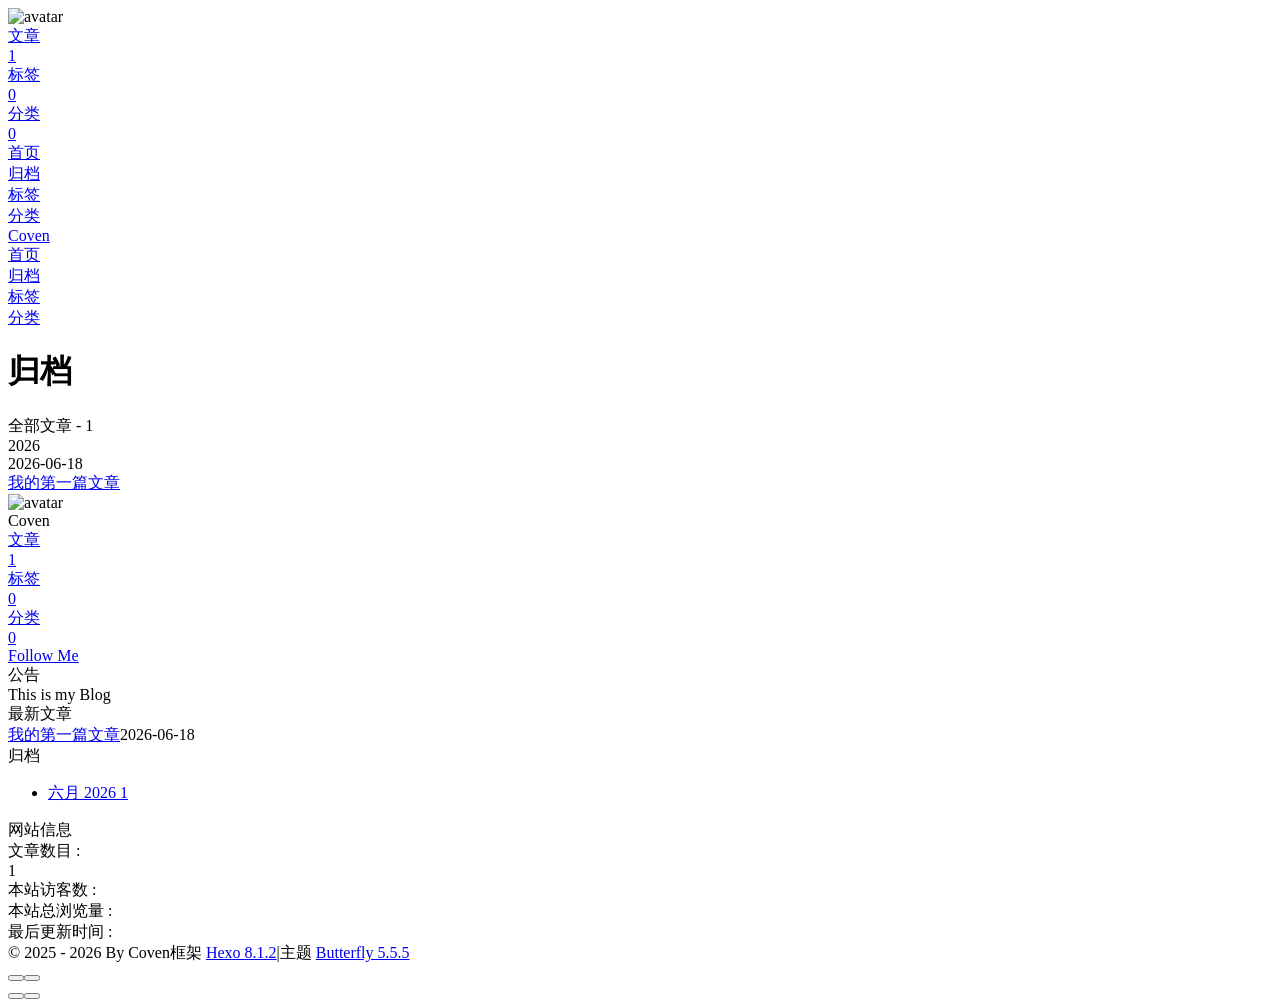
==== archives/index.html @ d7f5a90f "Site updated: 2026-06-18 17:28:51" ====
<!DOCTYPE html><html lang="zh-CN" data-theme="light"><head><meta charset="UTF-8"><meta http-equiv="X-UA-Compatible" content="IE=edge"><meta name="viewport" content="width=device-width, initial-scale=1.0,viewport-fit=cover"><title>归档 | Coven</title><meta name="author" content="Coven"><meta name="copyright" content="Coven"><meta name="format-detection" content="telephone=no"><meta name="theme-color" content="#ffffff"><meta property="og:type" content="website">
<meta property="og:title" content="归档">
<meta property="og:url" content="https://covenandme.github.io/coven.github.io/archives/index.html">
<meta property="og:site_name" content="Coven">
<meta property="og:locale" content="zh_CN">
<meta property="og:image" content="https://covenandme.github.io/coven.github.io/img/avatar.jpg">
<meta property="article:author" content="Coven">
<meta name="twitter:card" content="summary">
<meta name="twitter:image" content="https://covenandme.github.io/coven.github.io/img/avatar.jpg"><script type="application/ld+json"></script><link rel="shortcut icon" href="/coven.github.io/img/favicon.png"><link rel="canonical" href="https://covenandme.github.io/coven.github.io/archives/index.html"><link rel="preconnect" href="//cdn.jsdelivr.net"/><link rel="preconnect" href="//busuanzi.ibruce.info"/><link rel="stylesheet" href="/coven.github.io/css/index.css?v=5.5.5"><link rel="stylesheet" href="https://cdn.jsdelivr.net/npm/@fortawesome/fontawesome-free@7.2.0/css/all.min.css"><script>
    (() => {
      
    const saveToLocal = {
      set: (key, value, ttl) => {
        if (!ttl) return
        const expiry = Date.now() + ttl * 86400000
        localStorage.setItem(key, JSON.stringify({ value, expiry }))
      },
      get: key => {
        const itemStr = localStorage.getItem(key)
        if (!itemStr) return undefined
        const { value, expiry } = JSON.parse(itemStr)
        if (Date.now() > expiry) {
          localStorage.removeItem(key)
          return undefined
        }
        return value
      }
    }

    window.btf = {
      saveToLocal,
      getScript: (url, attr = {}) => new Promise((resolve, reject) => {
        const script = document.createElement('script')
        script.src = url
        script.async = true
        Object.entries(attr).forEach(([key, val]) => script.setAttribute(key, val))
        script.onload = script.onreadystatechange = () => {
          if (!script.readyState || /loaded|complete/.test(script.readyState)) resolve()
        }
        script.onerror = reject
        document.head.appendChild(script)
      }),
      getCSS: (url, id) => new Promise((resolve, reject) => {
        const link = document.createElement('link')
        link.rel = 'stylesheet'
        link.href = url
        if (id) link.id = id
        link.onload = link.onreadystatechange = () => {
          if (!link.readyState || /loaded|complete/.test(link.readyState)) resolve()
        }
        link.onerror = reject
        document.head.appendChild(link)
      }),
      addGlobalFn: (key, fn, name = false, parent = window) => {
        if (!false && key.startsWith('pjax')) return
        const globalFn = parent.globalFn || {}
        globalFn[key] = globalFn[key] || {}
        globalFn[key][name || Object.keys(globalFn[key]).length] = fn
        parent.globalFn = globalFn
      }
    }
  
      
      const activateDarkMode = () => {
        document.documentElement.setAttribute('data-theme', 'dark')
        if (document.querySelector('meta[name="theme-color"]') !== null) {
          document.querySelector('meta[name="theme-color"]').setAttribute('content', '#0d0d0d')
        }
      }
      const activateLightMode = () => {
        document.documentElement.setAttribute('data-theme', 'light')
        if (document.querySelector('meta[name="theme-color"]') !== null) {
          document.querySelector('meta[name="theme-color"]').setAttribute('content', '#ffffff')
        }
      }

      btf.activateDarkMode = activateDarkMode
      btf.activateLightMode = activateLightMode

      const theme = saveToLocal.get('theme')
    
          theme === 'dark' ? activateDarkMode() : theme === 'light' ? activateLightMode() : null
        
      
      const asideStatus = saveToLocal.get('aside-status')
      if (asideStatus !== undefined) {
        document.documentElement.classList.toggle('hide-aside', asideStatus === 'hide')
      }
    
      
    const detectApple = () => {
      if (/iPad|iPhone|iPod|Macintosh/.test(navigator.userAgent)) {
        document.documentElement.classList.add('apple')
      }
    }
    detectApple()
  
    })()
  </script><script>const GLOBAL_CONFIG = {
  root: '/coven.github.io/',
  algolia: undefined,
  localSearch: undefined,
  translate: undefined,
  highlight: {"plugin":"highlight.js","highlightCopy":true,"highlightLang":true,"highlightHeightLimit":false,"highlightFullpage":false,"highlightMacStyle":false},
  copy: {
    success: '复制成功',
    error: '复制失败',
    noSupport: '浏览器不支持'
  },
  relativeDate: {
    homepage: false,
    post: false
  },
  runtime: '',
  dateSuffix: {
    just: '刚刚',
    min: '分钟前',
    hour: '小时前',
    day: '天前',
    month: '个月前'
  },
  copyright: undefined,
  lightbox: 'null',
  Snackbar: undefined,
  infinitegrid: {
    js: 'https://cdn.jsdelivr.net/npm/@egjs/infinitegrid@4.13.0/dist/infinitegrid.min.js',
    buttonText: '加载更多'
  },
  isPhotoFigcaption: false,
  islazyloadPlugin: false,
  isAnchor: false,
  percent: {
    toc: true,
    rightside: false,
  },
  autoDarkmode: false
}</script><script id="config-diff">var GLOBAL_CONFIG_SITE = {
  title: '归档',
  isHighlightShrink: false,
  isToc: false,
  pageType: 'archive'
}</script><meta name="generator" content="Hexo 8.1.2"></head><body><div id="sidebar"><div id="menu-mask"></div><div id="sidebar-menus"><div class="avatar-img text-center"><img src="/coven.github.io/img/avatar.jpg" onerror="this.onerror=null;this.src='/coven.github.io/img/friend_404.gif'" alt="avatar"/></div><div class="site-data text-center"><a href="/coven.github.io/archives/"><div class="headline">文章</div><div class="length-num">1</div></a><a href="/coven.github.io/tags/"><div class="headline">标签</div><div class="length-num">0</div></a><a href="/coven.github.io/categories/"><div class="headline">分类</div><div class="length-num">0</div></a></div><div class="menus_items"><div class="menus_item"><a class="site-page" href="/coven.github.io/"><i class="fa-fw fas fa-home"></i><span> 首页</span></a></div><div class="menus_item"><a class="site-page" href="/coven.github.io/archives/"><i class="fa-fw fas fa-archive"></i><span> 归档</span></a></div><div class="menus_item"><a class="site-page" href="/coven.github.io/tags/"><i class="fa-fw fas fa-tags"></i><span> 标签</span></a></div><div class="menus_item"><a class="site-page" href="/coven.github.io/categories/"><i class="fa-fw fas fa-folder-open"></i><span> 分类</span></a></div></div></div></div><div class="page" id="body-wrap"><header class="not-home-page" id="page-header"><nav id="nav"><span id="blog-info"><a class="nav-site-title" href="/coven.github.io/"><span class="site-name">Coven</span></a></span><div id="menus"><div class="menus_items"><div class="menus_item"><a class="site-page" href="/coven.github.io/"><i class="fa-fw fas fa-home"></i><span> 首页</span></a></div><div class="menus_item"><a class="site-page" href="/coven.github.io/archives/"><i class="fa-fw fas fa-archive"></i><span> 归档</span></a></div><div class="menus_item"><a class="site-page" href="/coven.github.io/tags/"><i class="fa-fw fas fa-tags"></i><span> 标签</span></a></div><div class="menus_item"><a class="site-page" href="/coven.github.io/categories/"><i class="fa-fw fas fa-folder-open"></i><span> 分类</span></a></div></div><div id="toggle-menu"><span class="site-page"><i class="fas fa-bars fa-fw"></i></span></div></div></nav><div id="page-site-info"><h1 id="site-title">归档</h1></div></header><main class="layout" id="content-inner"><div id="archive"><div class="article-sort-title">全部文章 - 1</div><div class="article-sort"><div class="article-sort-item year">2026</div><div class="article-sort-item no-article-cover"><div class="article-sort-item-info"><div class="article-sort-item-time"><i class="far fa-calendar-alt"></i><time class="post-meta-date-created" datetime="2026-06-18T07:52:45.000Z" title="发表于 2026-06-18 15:52:45">2026-06-18</time></div><a class="article-sort-item-title" href="/coven.github.io/2026/06/18/%E6%88%91%E7%9A%84%E7%AC%AC%E4%B8%80%E7%AF%87%E6%96%87%E7%AB%A0/" title="我的第一篇文章">我的第一篇文章</a></div></div></div></div><div class="aside-content" id="aside-content"><div class="card-widget card-info text-center"><div class="avatar-img"><img src="/coven.github.io/img/avatar.jpg" onerror="this.onerror=null;this.src='/coven.github.io/img/friend_404.gif'" alt="avatar"/></div><div class="author-info-name">Coven</div><div class="author-info-description"></div><div class="site-data"><a href="/coven.github.io/archives/"><div class="headline">文章</div><div class="length-num">1</div></a><a href="/coven.github.io/tags/"><div class="headline">标签</div><div class="length-num">0</div></a><a href="/coven.github.io/categories/"><div class="headline">分类</div><div class="length-num">0</div></a></div><a id="card-info-btn" target="_blank" rel="noopener" href="https://github.com/xxxxxx"><i class="fab fa-github"></i><span>Follow Me</span></a></div><div class="card-widget card-announcement"><div class="item-headline"><i class="fas fa-bullhorn fa-shake"></i><span>公告</span></div><div class="announcement_content">This is my Blog</div></div><div class="sticky_layout"><div class="card-widget card-recent-post"><div class="item-headline"><i class="fas fa-history"></i><span>最新文章</span></div><div class="aside-list"><div class="aside-list-item no-cover"><div class="content"><a class="title" href="/coven.github.io/2026/06/18/%E6%88%91%E7%9A%84%E7%AC%AC%E4%B8%80%E7%AF%87%E6%96%87%E7%AB%A0/" title="我的第一篇文章">我的第一篇文章</a><time datetime="2026-06-18T07:52:45.000Z" title="发表于 2026-06-18 15:52:45">2026-06-18</time></div></div></div></div><div class="card-widget card-archives">
    <div class="item-headline">
      <i class="fas fa-archive"></i>
      <span>归档</span>
      
    </div>
  
    <ul class="card-archive-list">
      
        <li class="card-archive-list-item">
          <a class="card-archive-list-link" href="/coven.github.io/archives/2026/06/">
            <span class="card-archive-list-date">
              六月 2026
            </span>
            <span class="card-archive-list-count">1</span>
          </a>
        </li>
      
    </ul>
  </div><div class="card-widget card-webinfo"><div class="item-headline"><i class="fas fa-chart-line"></i><span>网站信息</span></div><div class="webinfo"><div class="webinfo-item"><div class="item-name">文章数目 :</div><div class="item-count">1</div></div><div class="webinfo-item"><div class="item-name">本站访客数 :</div><div class="item-count" id="busuanzi_value_site_uv"><i class="fa-solid fa-spinner fa-spin"></i></div></div><div class="webinfo-item"><div class="item-name">本站总浏览量 :</div><div class="item-count" id="busuanzi_value_site_pv"><i class="fa-solid fa-spinner fa-spin"></i></div></div><div class="webinfo-item"><div class="item-name">最后更新时间 :</div><div class="item-count" id="last-push-date" data-lastPushDate="2026-06-18T09:28:51.284Z"><i class="fa-solid fa-spinner fa-spin"></i></div></div></div></div></div></div></main><footer id="footer"><div class="footer-other"><div class="footer-copyright"><span class="copyright">&copy;&nbsp;2025 - 2026 By Coven</span><span class="framework-info"><span>框架 </span><a target="_blank" rel="noopener" href="https://hexo.io">Hexo 8.1.2</a><span class="footer-separator">|</span><span>主题 </span><a target="_blank" rel="noopener" href="https://github.com/jerryc127/hexo-theme-butterfly">Butterfly 5.5.5</a></span></div></div></footer></div><div id="rightside"><div id="rightside-config-hide"><button id="darkmode" type="button" title="日间和夜间模式切换"><i class="fas fa-adjust"></i></button><button id="hide-aside-btn" type="button" title="单栏和双栏切换"><i class="fas fa-arrows-alt-h"></i></button></div><div id="rightside-config-show"><button id="rightside-config" type="button" title="设置"><i class="fas fa-cog fa-spin"></i></button><button id="go-up" type="button" title="回到顶部"><span class="scroll-percent"></span><i class="fas fa-arrow-up"></i></button></div></div><div><script src="/coven.github.io/js/utils.js?v=5.5.5"></script><script src="/coven.github.io/js/main.js?v=5.5.5"></script><div class="js-pjax"></div><script async data-pjax src="//busuanzi.ibruce.info/busuanzi/2.3/busuanzi.pure.mini.js"></script></div></body></html>
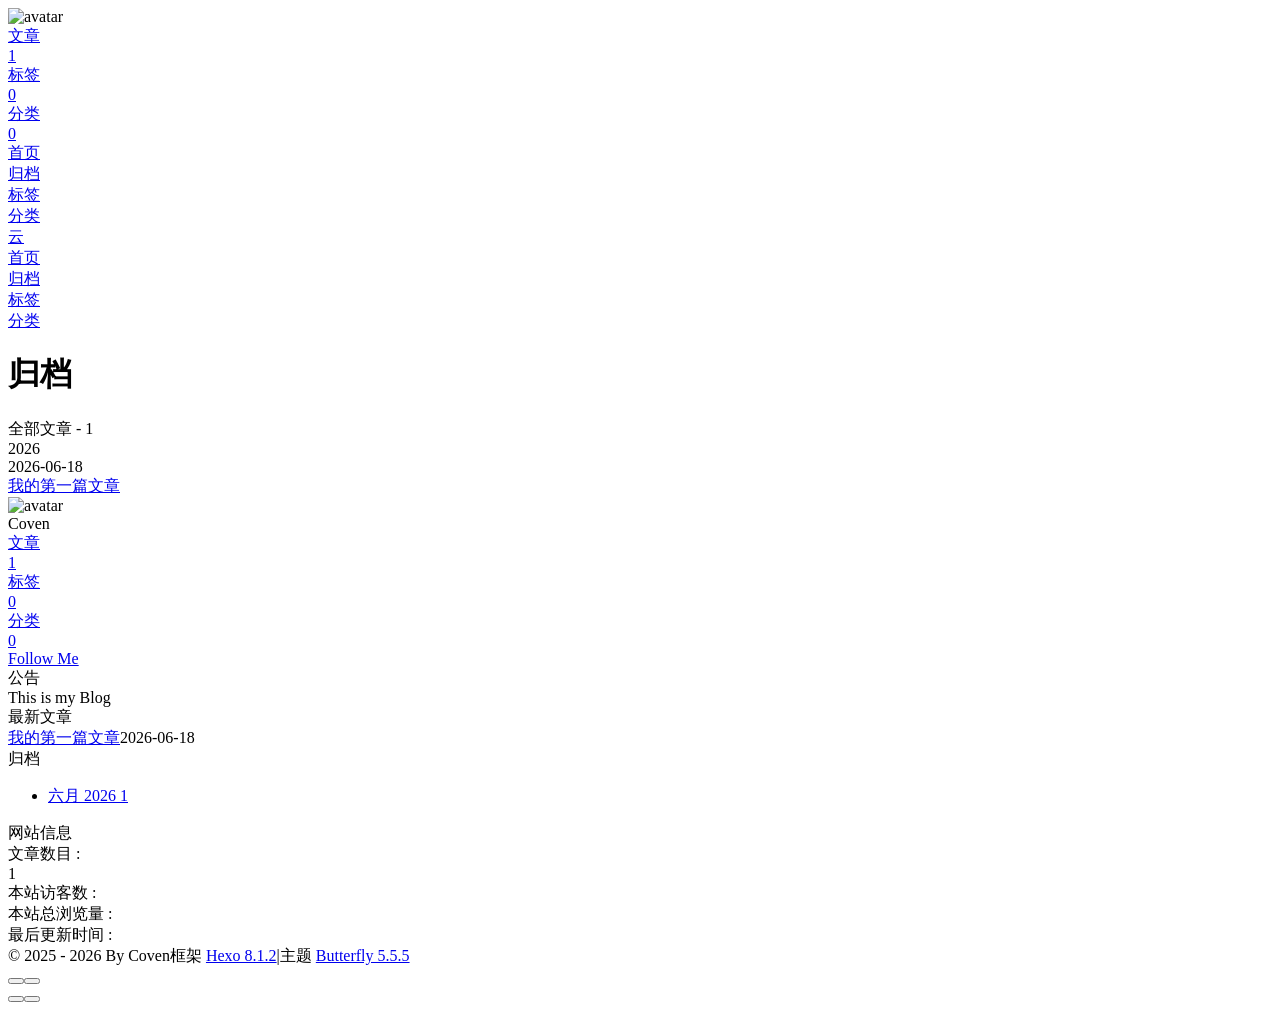
==== commit c8e6a2c5: "Site updated: 2026-06-18 20:04:27" ====
--- a/archives/index.html
+++ b/archives/index.html
@@ -1,12 +1,12 @@
-<!DOCTYPE html><html lang="zh-CN" data-theme="light"><head><meta charset="UTF-8"><meta http-equiv="X-UA-Compatible" content="IE=edge"><meta name="viewport" content="width=device-width, initial-scale=1.0,viewport-fit=cover"><title>归档 | Coven</title><meta name="author" content="Coven"><meta name="copyright" content="Coven"><meta name="format-detection" content="telephone=no"><meta name="theme-color" content="#ffffff"><meta property="og:type" content="website">
+<!DOCTYPE html><html lang="zh-CN" data-theme="dark"><head><meta charset="UTF-8"><meta http-equiv="X-UA-Compatible" content="IE=edge"><meta name="viewport" content="width=device-width, initial-scale=1.0,viewport-fit=cover"><title>归档 | 云</title><meta name="author" content="Coven"><meta name="copyright" content="Coven"><meta name="format-detection" content="telephone=no"><meta name="theme-color" content="#0d0d0d"><meta property="og:type" content="website">
 <meta property="og:title" content="归档">
 <meta property="og:url" content="https://covenandme.github.io/coven.github.io/archives/index.html">
-<meta property="og:site_name" content="Coven">
+<meta property="og:site_name" content="云">
 <meta property="og:locale" content="zh_CN">
-<meta property="og:image" content="https://covenandme.github.io/coven.github.io/img/avatar.jpg">
+<meta property="og:image" content="https://covenandme.github.io/coven.github.io/images/avatar/my_avatar.jpg">
 <meta property="article:author" content="Coven">
 <meta name="twitter:card" content="summary">
-<meta name="twitter:image" content="https://covenandme.github.io/coven.github.io/img/avatar.jpg"><script type="application/ld+json"></script><link rel="shortcut icon" href="/coven.github.io/img/favicon.png"><link rel="canonical" href="https://covenandme.github.io/coven.github.io/archives/index.html"><link rel="preconnect" href="//cdn.jsdelivr.net"/><link rel="preconnect" href="//busuanzi.ibruce.info"/><link rel="stylesheet" href="/coven.github.io/css/index.css?v=5.5.5"><link rel="stylesheet" href="https://cdn.jsdelivr.net/npm/@fortawesome/fontawesome-free@7.2.0/css/all.min.css"><script>
+<meta name="twitter:image" content="https://covenandme.github.io/coven.github.io/images/avatar/my_avatar.jpg"><script type="application/ld+json"></script><link rel="shortcut icon" href="/coven.github.io/favicon/my_favicon.ico"><link rel="canonical" href="https://covenandme.github.io/coven.github.io/archives/index.html"><link rel="preconnect" href="//cdn.jsdelivr.net"/><link rel="preconnect" href="//busuanzi.ibruce.info"/><link rel="stylesheet" href="/coven.github.io/css/index.css?v=5.5.5"><link rel="stylesheet" href="https://cdn.jsdelivr.net/npm/@fortawesome/fontawesome-free@7.2.0/css/all.min.css"><script>
     (() => {
       
     const saveToLocal = {
@@ -70,7 +70,7 @@
       const activateLightMode = () => {
         document.documentElement.setAttribute('data-theme', 'light')
         if (document.querySelector('meta[name="theme-color"]') !== null) {
-          document.querySelector('meta[name="theme-color"]').setAttribute('content', '#ffffff')
+          document.querySelector('meta[name="theme-color"]').setAttribute('content', '#1a1a1a')
         }
       }
 
@@ -139,7 +139,7 @@
   isHighlightShrink: false,
   isToc: false,
   pageType: 'archive'
-}</script><meta name="generator" content="Hexo 8.1.2"></head><body><div id="sidebar"><div id="menu-mask"></div><div id="sidebar-menus"><div class="avatar-img text-center"><img src="/coven.github.io/img/avatar.jpg" onerror="this.onerror=null;this.src='/coven.github.io/img/friend_404.gif'" alt="avatar"/></div><div class="site-data text-center"><a href="/coven.github.io/archives/"><div class="headline">文章</div><div class="length-num">1</div></a><a href="/coven.github.io/tags/"><div class="headline">标签</div><div class="length-num">0</div></a><a href="/coven.github.io/categories/"><div class="headline">分类</div><div class="length-num">0</div></a></div><div class="menus_items"><div class="menus_item"><a class="site-page" href="/coven.github.io/"><i class="fa-fw fas fa-home"></i><span> 首页</span></a></div><div class="menus_item"><a class="site-page" href="/coven.github.io/archives/"><i class="fa-fw fas fa-archive"></i><span> 归档</span></a></div><div class="menus_item"><a class="site-page" href="/coven.github.io/tags/"><i class="fa-fw fas fa-tags"></i><span> 标签</span></a></div><div class="menus_item"><a class="site-page" href="/coven.github.io/categories/"><i class="fa-fw fas fa-folder-open"></i><span> 分类</span></a></div></div></div></div><div class="page" id="body-wrap"><header class="not-home-page" id="page-header"><nav id="nav"><span id="blog-info"><a class="nav-site-title" href="/coven.github.io/"><span class="site-name">Coven</span></a></span><div id="menus"><div class="menus_items"><div class="menus_item"><a class="site-page" href="/coven.github.io/"><i class="fa-fw fas fa-home"></i><span> 首页</span></a></div><div class="menus_item"><a class="site-page" href="/coven.github.io/archives/"><i class="fa-fw fas fa-archive"></i><span> 归档</span></a></div><div class="menus_item"><a class="site-page" href="/coven.github.io/tags/"><i class="fa-fw fas fa-tags"></i><span> 标签</span></a></div><div class="menus_item"><a class="site-page" href="/coven.github.io/categories/"><i class="fa-fw fas fa-folder-open"></i><span> 分类</span></a></div></div><div id="toggle-menu"><span class="site-page"><i class="fas fa-bars fa-fw"></i></span></div></div></nav><div id="page-site-info"><h1 id="site-title">归档</h1></div></header><main class="layout" id="content-inner"><div id="archive"><div class="article-sort-title">全部文章 - 1</div><div class="article-sort"><div class="article-sort-item year">2026</div><div class="article-sort-item no-article-cover"><div class="article-sort-item-info"><div class="article-sort-item-time"><i class="far fa-calendar-alt"></i><time class="post-meta-date-created" datetime="2026-06-18T07:52:45.000Z" title="发表于 2026-06-18 15:52:45">2026-06-18</time></div><a class="article-sort-item-title" href="/coven.github.io/2026/06/18/%E6%88%91%E7%9A%84%E7%AC%AC%E4%B8%80%E7%AF%87%E6%96%87%E7%AB%A0/" title="我的第一篇文章">我的第一篇文章</a></div></div></div></div><div class="aside-content" id="aside-content"><div class="card-widget card-info text-center"><div class="avatar-img"><img src="/coven.github.io/img/avatar.jpg" onerror="this.onerror=null;this.src='/coven.github.io/img/friend_404.gif'" alt="avatar"/></div><div class="author-info-name">Coven</div><div class="author-info-description"></div><div class="site-data"><a href="/coven.github.io/archives/"><div class="headline">文章</div><div class="length-num">1</div></a><a href="/coven.github.io/tags/"><div class="headline">标签</div><div class="length-num">0</div></a><a href="/coven.github.io/categories/"><div class="headline">分类</div><div class="length-num">0</div></a></div><a id="card-info-btn" target="_blank" rel="noopener" href="https://github.com/xxxxxx"><i class="fab fa-github"></i><span>Follow Me</span></a></div><div class="card-widget card-announcement"><div class="item-headline"><i class="fas fa-bullhorn fa-shake"></i><span>公告</span></div><div class="announcement_content">This is my Blog</div></div><div class="sticky_layout"><div class="card-widget card-recent-post"><div class="item-headline"><i class="fas fa-history"></i><span>最新文章</span></div><div class="aside-list"><div class="aside-list-item no-cover"><div class="content"><a class="title" href="/coven.github.io/2026/06/18/%E6%88%91%E7%9A%84%E7%AC%AC%E4%B8%80%E7%AF%87%E6%96%87%E7%AB%A0/" title="我的第一篇文章">我的第一篇文章</a><time datetime="2026-06-18T07:52:45.000Z" title="发表于 2026-06-18 15:52:45">2026-06-18</time></div></div></div></div><div class="card-widget card-archives">
+}</script><style>#footer{background:var(--bg)!important}#footer-wrap{color:var(--font-color)}</style><meta name="generator" content="Hexo 8.1.2"></head><body><div class="bg-animation" id="web_bg" style="background-color: #e69dbe;"></div><div id="sidebar"><div id="menu-mask"></div><div id="sidebar-menus"><div class="avatar-img text-center"><img src="/coven.github.io/images/avatar/my_avatar.jpg" onerror="this.onerror=null;this.src='/coven.github.io/img/friend_404.gif'" alt="avatar"/></div><div class="site-data text-center"><a href="/coven.github.io/archives/"><div class="headline">文章</div><div class="length-num">1</div></a><a href="/coven.github.io/tags/"><div class="headline">标签</div><div class="length-num">0</div></a><a href="/coven.github.io/categories/"><div class="headline">分类</div><div class="length-num">0</div></a></div><div class="menus_items"><div class="menus_item"><a class="site-page" href="/coven.github.io/"><i class="fa-fw fas fa-home"></i><span> 首页</span></a></div><div class="menus_item"><a class="site-page" href="/coven.github.io/archives/"><i class="fa-fw fas fa-archive"></i><span> 归档</span></a></div><div class="menus_item"><a class="site-page" href="/coven.github.io/tags/"><i class="fa-fw fas fa-tags"></i><span> 标签</span></a></div><div class="menus_item"><a class="site-page" href="/coven.github.io/categories/"><i class="fa-fw fas fa-folder-open"></i><span> 分类</span></a></div></div></div></div><div class="page" id="body-wrap"><header class="not-home-page" id="page-header" style="background-image: url(/coven.github.io/images/avatar/my_banner.jpg);"><nav id="nav"><span id="blog-info"><a class="nav-site-title" href="/coven.github.io/"><span class="site-name">云</span></a></span><div id="menus"><div class="menus_items"><div class="menus_item"><a class="site-page" href="/coven.github.io/"><i class="fa-fw fas fa-home"></i><span> 首页</span></a></div><div class="menus_item"><a class="site-page" href="/coven.github.io/archives/"><i class="fa-fw fas fa-archive"></i><span> 归档</span></a></div><div class="menus_item"><a class="site-page" href="/coven.github.io/tags/"><i class="fa-fw fas fa-tags"></i><span> 标签</span></a></div><div class="menus_item"><a class="site-page" href="/coven.github.io/categories/"><i class="fa-fw fas fa-folder-open"></i><span> 分类</span></a></div></div><div id="toggle-menu"><span class="site-page"><i class="fas fa-bars fa-fw"></i></span></div></div></nav><div id="page-site-info"><h1 id="site-title">归档</h1></div></header><main class="layout" id="content-inner"><div id="archive"><div class="article-sort-title">全部文章 - 1</div><div class="article-sort"><div class="article-sort-item year">2026</div><div class="article-sort-item no-article-cover"><div class="article-sort-item-info"><div class="article-sort-item-time"><i class="far fa-calendar-alt"></i><time class="post-meta-date-created" datetime="2026-06-18T07:52:45.000Z" title="发表于 2026-06-18 15:52:45">2026-06-18</time></div><a class="article-sort-item-title" href="/coven.github.io/2026/06/18/%E6%88%91%E7%9A%84%E7%AC%AC%E4%B8%80%E7%AF%87%E6%96%87%E7%AB%A0/" title="我的第一篇文章">我的第一篇文章</a></div></div></div></div><div class="aside-content" id="aside-content"><div class="card-widget card-info text-center"><div class="avatar-img"><img src="/coven.github.io/images/avatar/my_avatar.jpg" onerror="this.onerror=null;this.src='/coven.github.io/img/friend_404.gif'" alt="avatar"/></div><div class="author-info-name">Coven</div><div class="author-info-description"></div><div class="site-data"><a href="/coven.github.io/archives/"><div class="headline">文章</div><div class="length-num">1</div></a><a href="/coven.github.io/tags/"><div class="headline">标签</div><div class="length-num">0</div></a><a href="/coven.github.io/categories/"><div class="headline">分类</div><div class="length-num">0</div></a></div><a id="card-info-btn" target="_blank" rel="noopener" href="https://github.com/xxxxxx"><i class="fab fa-github"></i><span>Follow Me</span></a></div><div class="card-widget card-announcement"><div class="item-headline"><i class="fas fa-bullhorn fa-shake"></i><span>公告</span></div><div class="announcement_content">This is my Blog</div></div><div class="sticky_layout"><div class="card-widget card-recent-post"><div class="item-headline"><i class="fas fa-history"></i><span>最新文章</span></div><div class="aside-list"><div class="aside-list-item no-cover"><div class="content"><a class="title" href="/coven.github.io/2026/06/18/%E6%88%91%E7%9A%84%E7%AC%AC%E4%B8%80%E7%AF%87%E6%96%87%E7%AB%A0/" title="我的第一篇文章">我的第一篇文章</a><time datetime="2026-06-18T07:52:45.000Z" title="发表于 2026-06-18 15:52:45">2026-06-18</time></div></div></div></div><div class="card-widget card-archives">
     <div class="item-headline">
       <i class="fas fa-archive"></i>
       <span>归档</span>
@@ -158,4 +158,4 @@
         </li>
       
     </ul>
-  </div><div class="card-widget card-webinfo"><div class="item-headline"><i class="fas fa-chart-line"></i><span>网站信息</span></div><div class="webinfo"><div class="webinfo-item"><div class="item-name">文章数目 :</div><div class="item-count">1</div></div><div class="webinfo-item"><div class="item-name">本站访客数 :</div><div class="item-count" id="busuanzi_value_site_uv"><i class="fa-solid fa-spinner fa-spin"></i></div></div><div class="webinfo-item"><div class="item-name">本站总浏览量 :</div><div class="item-count" id="busuanzi_value_site_pv"><i class="fa-solid fa-spinner fa-spin"></i></div></div><div class="webinfo-item"><div class="item-name">最后更新时间 :</div><div class="item-count" id="last-push-date" data-lastPushDate="2026-06-18T09:28:51.284Z"><i class="fa-solid fa-spinner fa-spin"></i></div></div></div></div></div></div></main><footer id="footer"><div class="footer-other"><div class="footer-copyright"><span class="copyright">&copy;&nbsp;2025 - 2026 By Coven</span><span class="framework-info"><span>框架 </span><a target="_blank" rel="noopener" href="https://hexo.io">Hexo 8.1.2</a><span class="footer-separator">|</span><span>主题 </span><a target="_blank" rel="noopener" href="https://github.com/jerryc127/hexo-theme-butterfly">Butterfly 5.5.5</a></span></div></div></footer></div><div id="rightside"><div id="rightside-config-hide"><button id="darkmode" type="button" title="日间和夜间模式切换"><i class="fas fa-adjust"></i></button><button id="hide-aside-btn" type="button" title="单栏和双栏切换"><i class="fas fa-arrows-alt-h"></i></button></div><div id="rightside-config-show"><button id="rightside-config" type="button" title="设置"><i class="fas fa-cog fa-spin"></i></button><button id="go-up" type="button" title="回到顶部"><span class="scroll-percent"></span><i class="fas fa-arrow-up"></i></button></div></div><div><script src="/coven.github.io/js/utils.js?v=5.5.5"></script><script src="/coven.github.io/js/main.js?v=5.5.5"></script><div class="js-pjax"></div><script async data-pjax src="//busuanzi.ibruce.info/busuanzi/2.3/busuanzi.pure.mini.js"></script></div></body></html>+  </div><div class="card-widget card-webinfo"><div class="item-headline"><i class="fas fa-chart-line"></i><span>网站信息</span></div><div class="webinfo"><div class="webinfo-item"><div class="item-name">文章数目 :</div><div class="item-count">1</div></div><div class="webinfo-item"><div class="item-name">本站访客数 :</div><div class="item-count" id="busuanzi_value_site_uv"><i class="fa-solid fa-spinner fa-spin"></i></div></div><div class="webinfo-item"><div class="item-name">本站总浏览量 :</div><div class="item-count" id="busuanzi_value_site_pv"><i class="fa-solid fa-spinner fa-spin"></i></div></div><div class="webinfo-item"><div class="item-name">最后更新时间 :</div><div class="item-count" id="last-push-date" data-lastPushDate="2026-06-18T12:02:20.119Z"><i class="fa-solid fa-spinner fa-spin"></i></div></div></div></div></div></div></main><footer id="footer"><div class="footer-other"><div class="footer-copyright"><span class="copyright">&copy;&nbsp;2025 - 2026 By Coven</span><span class="framework-info"><span>框架 </span><a target="_blank" rel="noopener" href="https://hexo.io">Hexo 8.1.2</a><span class="footer-separator">|</span><span>主题 </span><a target="_blank" rel="noopener" href="https://github.com/jerryc127/hexo-theme-butterfly">Butterfly 5.5.5</a></span></div></div></footer></div><div id="rightside"><div id="rightside-config-hide"><button id="darkmode" type="button" title="日间和夜间模式切换"><i class="fas fa-adjust"></i></button><button id="hide-aside-btn" type="button" title="单栏和双栏切换"><i class="fas fa-arrows-alt-h"></i></button></div><div id="rightside-config-show"><button id="rightside-config" type="button" title="设置"><i class="fas fa-cog fa-spin"></i></button><button id="go-up" type="button" title="回到顶部"><span class="scroll-percent"></span><i class="fas fa-arrow-up"></i></button></div></div><div><script src="/coven.github.io/js/utils.js?v=5.5.5"></script><script src="/coven.github.io/js/main.js?v=5.5.5"></script><div class="js-pjax"></div><script async data-pjax src="//busuanzi.ibruce.info/busuanzi/2.3/busuanzi.pure.mini.js"></script></div></body></html>
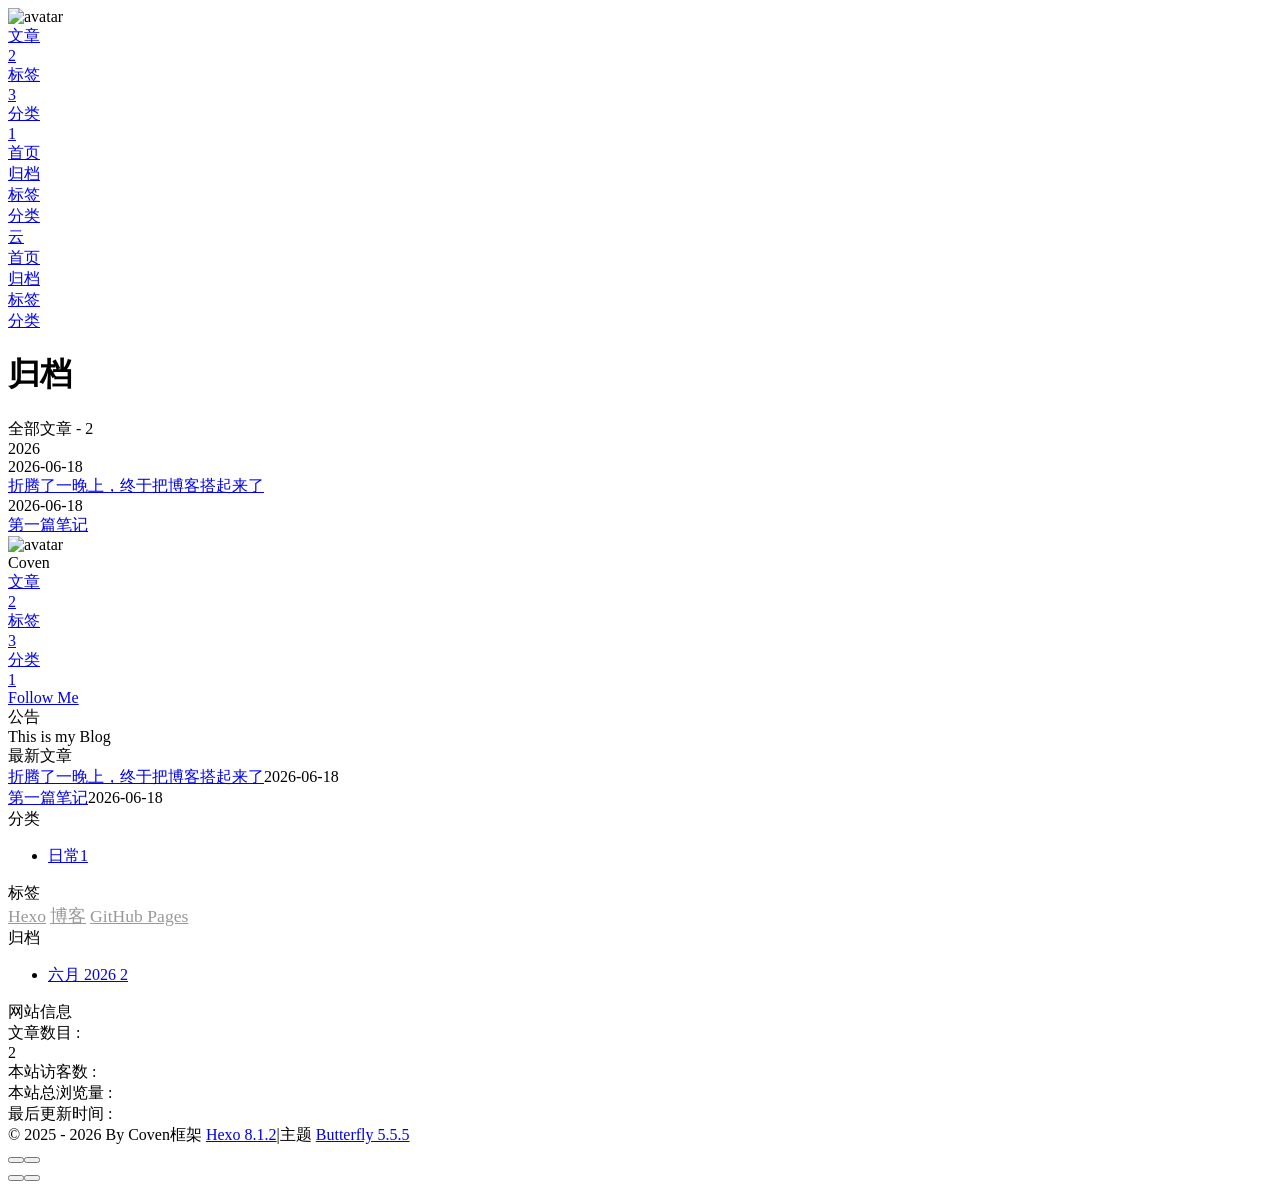
==== commit 6b9211b4: "Site updated: 2026-06-18 20:48:28" ====
--- a/archives/index.html
+++ b/archives/index.html
@@ -139,7 +139,14 @@
   isHighlightShrink: false,
   isToc: false,
   pageType: 'archive'
-}</script><style>#footer{background:var(--bg)!important}#footer-wrap{color:var(--font-color)}</style><meta name="generator" content="Hexo 8.1.2"></head><body><div class="bg-animation" id="web_bg" style="background-color: #e69dbe;"></div><div id="sidebar"><div id="menu-mask"></div><div id="sidebar-menus"><div class="avatar-img text-center"><img src="/coven.github.io/images/avatar/my_avatar.jpg" onerror="this.onerror=null;this.src='/coven.github.io/img/friend_404.gif'" alt="avatar"/></div><div class="site-data text-center"><a href="/coven.github.io/archives/"><div class="headline">文章</div><div class="length-num">1</div></a><a href="/coven.github.io/tags/"><div class="headline">标签</div><div class="length-num">0</div></a><a href="/coven.github.io/categories/"><div class="headline">分类</div><div class="length-num">0</div></a></div><div class="menus_items"><div class="menus_item"><a class="site-page" href="/coven.github.io/"><i class="fa-fw fas fa-home"></i><span> 首页</span></a></div><div class="menus_item"><a class="site-page" href="/coven.github.io/archives/"><i class="fa-fw fas fa-archive"></i><span> 归档</span></a></div><div class="menus_item"><a class="site-page" href="/coven.github.io/tags/"><i class="fa-fw fas fa-tags"></i><span> 标签</span></a></div><div class="menus_item"><a class="site-page" href="/coven.github.io/categories/"><i class="fa-fw fas fa-folder-open"></i><span> 分类</span></a></div></div></div></div><div class="page" id="body-wrap"><header class="not-home-page" id="page-header" style="background-image: url(/coven.github.io/images/avatar/my_banner.jpg);"><nav id="nav"><span id="blog-info"><a class="nav-site-title" href="/coven.github.io/"><span class="site-name">云</span></a></span><div id="menus"><div class="menus_items"><div class="menus_item"><a class="site-page" href="/coven.github.io/"><i class="fa-fw fas fa-home"></i><span> 首页</span></a></div><div class="menus_item"><a class="site-page" href="/coven.github.io/archives/"><i class="fa-fw fas fa-archive"></i><span> 归档</span></a></div><div class="menus_item"><a class="site-page" href="/coven.github.io/tags/"><i class="fa-fw fas fa-tags"></i><span> 标签</span></a></div><div class="menus_item"><a class="site-page" href="/coven.github.io/categories/"><i class="fa-fw fas fa-folder-open"></i><span> 分类</span></a></div></div><div id="toggle-menu"><span class="site-page"><i class="fas fa-bars fa-fw"></i></span></div></div></nav><div id="page-site-info"><h1 id="site-title">归档</h1></div></header><main class="layout" id="content-inner"><div id="archive"><div class="article-sort-title">全部文章 - 1</div><div class="article-sort"><div class="article-sort-item year">2026</div><div class="article-sort-item no-article-cover"><div class="article-sort-item-info"><div class="article-sort-item-time"><i class="far fa-calendar-alt"></i><time class="post-meta-date-created" datetime="2026-06-18T07:52:45.000Z" title="发表于 2026-06-18 15:52:45">2026-06-18</time></div><a class="article-sort-item-title" href="/coven.github.io/2026/06/18/%E6%88%91%E7%9A%84%E7%AC%AC%E4%B8%80%E7%AF%87%E6%96%87%E7%AB%A0/" title="我的第一篇文章">我的第一篇文章</a></div></div></div></div><div class="aside-content" id="aside-content"><div class="card-widget card-info text-center"><div class="avatar-img"><img src="/coven.github.io/images/avatar/my_avatar.jpg" onerror="this.onerror=null;this.src='/coven.github.io/img/friend_404.gif'" alt="avatar"/></div><div class="author-info-name">Coven</div><div class="author-info-description"></div><div class="site-data"><a href="/coven.github.io/archives/"><div class="headline">文章</div><div class="length-num">1</div></a><a href="/coven.github.io/tags/"><div class="headline">标签</div><div class="length-num">0</div></a><a href="/coven.github.io/categories/"><div class="headline">分类</div><div class="length-num">0</div></a></div><a id="card-info-btn" target="_blank" rel="noopener" href="https://github.com/xxxxxx"><i class="fab fa-github"></i><span>Follow Me</span></a></div><div class="card-widget card-announcement"><div class="item-headline"><i class="fas fa-bullhorn fa-shake"></i><span>公告</span></div><div class="announcement_content">This is my Blog</div></div><div class="sticky_layout"><div class="card-widget card-recent-post"><div class="item-headline"><i class="fas fa-history"></i><span>最新文章</span></div><div class="aside-list"><div class="aside-list-item no-cover"><div class="content"><a class="title" href="/coven.github.io/2026/06/18/%E6%88%91%E7%9A%84%E7%AC%AC%E4%B8%80%E7%AF%87%E6%96%87%E7%AB%A0/" title="我的第一篇文章">我的第一篇文章</a><time datetime="2026-06-18T07:52:45.000Z" title="发表于 2026-06-18 15:52:45">2026-06-18</time></div></div></div></div><div class="card-widget card-archives">
+}</script><style>#footer{background:var(--bg)!important}#footer-wrap{color:var(--font-color)}</style><meta name="generator" content="Hexo 8.1.2"></head><body><div class="bg-animation" id="web_bg" style="background-color: #e69dbe;"></div><div id="sidebar"><div id="menu-mask"></div><div id="sidebar-menus"><div class="avatar-img text-center"><img src="/coven.github.io/images/avatar/my_avatar.jpg" onerror="this.onerror=null;this.src='/coven.github.io/img/friend_404.gif'" alt="avatar"/></div><div class="site-data text-center"><a href="/coven.github.io/archives/"><div class="headline">文章</div><div class="length-num">2</div></a><a href="/coven.github.io/tags/"><div class="headline">标签</div><div class="length-num">3</div></a><a href="/coven.github.io/categories/"><div class="headline">分类</div><div class="length-num">1</div></a></div><div class="menus_items"><div class="menus_item"><a class="site-page" href="/coven.github.io/"><i class="fa-fw fas fa-home"></i><span> 首页</span></a></div><div class="menus_item"><a class="site-page" href="/coven.github.io/archives/"><i class="fa-fw fas fa-archive"></i><span> 归档</span></a></div><div class="menus_item"><a class="site-page" href="/coven.github.io/tags/"><i class="fa-fw fas fa-tags"></i><span> 标签</span></a></div><div class="menus_item"><a class="site-page" href="/coven.github.io/categories/"><i class="fa-fw fas fa-folder-open"></i><span> 分类</span></a></div></div></div></div><div class="page" id="body-wrap"><header class="not-home-page" id="page-header" style="background-image: url(/coven.github.io/images/avatar/my_banner.jpg);"><nav id="nav"><span id="blog-info"><a class="nav-site-title" href="/coven.github.io/"><span class="site-name">云</span></a></span><div id="menus"><div class="menus_items"><div class="menus_item"><a class="site-page" href="/coven.github.io/"><i class="fa-fw fas fa-home"></i><span> 首页</span></a></div><div class="menus_item"><a class="site-page" href="/coven.github.io/archives/"><i class="fa-fw fas fa-archive"></i><span> 归档</span></a></div><div class="menus_item"><a class="site-page" href="/coven.github.io/tags/"><i class="fa-fw fas fa-tags"></i><span> 标签</span></a></div><div class="menus_item"><a class="site-page" href="/coven.github.io/categories/"><i class="fa-fw fas fa-folder-open"></i><span> 分类</span></a></div></div><div id="toggle-menu"><span class="site-page"><i class="fas fa-bars fa-fw"></i></span></div></div></nav><div id="page-site-info"><h1 id="site-title">归档</h1></div></header><main class="layout" id="content-inner"><div id="archive"><div class="article-sort-title">全部文章 - 2</div><div class="article-sort"><div class="article-sort-item year">2026</div><div class="article-sort-item no-article-cover"><div class="article-sort-item-info"><div class="article-sort-item-time"><i class="far fa-calendar-alt"></i><time class="post-meta-date-created" datetime="2026-06-18T12:43:25.000Z" title="发表于 2026-06-18 20:43:25">2026-06-18</time></div><a class="article-sort-item-title" href="/coven.github.io/2026/06/18/%E7%94%A8-Hexo-%E5%92%8C-GitHub-Pages-%E6%90%AD%E5%BB%BA%E4%B8%AA%E4%BA%BA%E5%8D%9A%E5%AE%A2/" title="折腾了一晚上，终于把博客搭起来了">折腾了一晚上，终于把博客搭起来了</a></div></div><div class="article-sort-item no-article-cover"><div class="article-sort-item-info"><div class="article-sort-item-time"><i class="far fa-calendar-alt"></i><time class="post-meta-date-created" datetime="2026-06-18T07:52:45.000Z" title="发表于 2026-06-18 15:52:45">2026-06-18</time></div><a class="article-sort-item-title" href="/coven.github.io/2026/06/18/%E7%AC%AC%E4%B8%80%E7%AF%87%E7%AC%94%E8%AE%B0/" title="第一篇笔记">第一篇笔记</a></div></div></div></div><div class="aside-content" id="aside-content"><div class="card-widget card-info text-center"><div class="avatar-img"><img src="/coven.github.io/images/avatar/my_avatar.jpg" onerror="this.onerror=null;this.src='/coven.github.io/img/friend_404.gif'" alt="avatar"/></div><div class="author-info-name">Coven</div><div class="author-info-description"></div><div class="site-data"><a href="/coven.github.io/archives/"><div class="headline">文章</div><div class="length-num">2</div></a><a href="/coven.github.io/tags/"><div class="headline">标签</div><div class="length-num">3</div></a><a href="/coven.github.io/categories/"><div class="headline">分类</div><div class="length-num">1</div></a></div><a id="card-info-btn" target="_blank" rel="noopener" href="https://github.com/xxxxxx"><i class="fab fa-github"></i><span>Follow Me</span></a></div><div class="card-widget card-announcement"><div class="item-headline"><i class="fas fa-bullhorn fa-shake"></i><span>公告</span></div><div class="announcement_content">This is my Blog</div></div><div class="sticky_layout"><div class="card-widget card-recent-post"><div class="item-headline"><i class="fas fa-history"></i><span>最新文章</span></div><div class="aside-list"><div class="aside-list-item no-cover"><div class="content"><a class="title" href="/coven.github.io/2026/06/18/%E7%94%A8-Hexo-%E5%92%8C-GitHub-Pages-%E6%90%AD%E5%BB%BA%E4%B8%AA%E4%BA%BA%E5%8D%9A%E5%AE%A2/" title="折腾了一晚上，终于把博客搭起来了">折腾了一晚上，终于把博客搭起来了</a><time datetime="2026-06-18T12:43:25.000Z" title="发表于 2026-06-18 20:43:25">2026-06-18</time></div></div><div class="aside-list-item no-cover"><div class="content"><a class="title" href="/coven.github.io/2026/06/18/%E7%AC%AC%E4%B8%80%E7%AF%87%E7%AC%94%E8%AE%B0/" title="第一篇笔记">第一篇笔记</a><time datetime="2026-06-18T07:52:45.000Z" title="发表于 2026-06-18 15:52:45">2026-06-18</time></div></div></div></div><div class="card-widget card-categories"><div class="item-headline">
+            <i class="fas fa-folder-open"></i>
+            <span>分类</span>
+            
+          </div>
+          <ul class="card-category-list" id="aside-cat-list">
+            <li class="card-category-list-item "><a class="card-category-list-link" href="/coven.github.io/categories/%E6%97%A5%E5%B8%B8/"><span class="card-category-list-name">日常</span><span class="card-category-list-count">1</span></a></li>
+          </ul></div><div class="card-widget card-tags"><div class="item-headline"><i class="fas fa-tags"></i><span>标签</span></div><div class="card-tag-cloud"><a href="/coven.github.io/tags/Hexo/" style="font-size: 1.1em; color: #999">Hexo</a> <a href="/coven.github.io/tags/%E5%8D%9A%E5%AE%A2/" style="font-size: 1.1em; color: #999">博客</a> <a href="/coven.github.io/tags/GitHub-Pages/" style="font-size: 1.1em; color: #999">GitHub Pages</a></div></div><div class="card-widget card-archives">
     <div class="item-headline">
       <i class="fas fa-archive"></i>
       <span>归档</span>
@@ -153,9 +160,9 @@
             <span class="card-archive-list-date">
               六月 2026
             </span>
-            <span class="card-archive-list-count">1</span>
+            <span class="card-archive-list-count">2</span>
           </a>
         </li>
       
     </ul>
-  </div><div class="card-widget card-webinfo"><div class="item-headline"><i class="fas fa-chart-line"></i><span>网站信息</span></div><div class="webinfo"><div class="webinfo-item"><div class="item-name">文章数目 :</div><div class="item-count">1</div></div><div class="webinfo-item"><div class="item-name">本站访客数 :</div><div class="item-count" id="busuanzi_value_site_uv"><i class="fa-solid fa-spinner fa-spin"></i></div></div><div class="webinfo-item"><div class="item-name">本站总浏览量 :</div><div class="item-count" id="busuanzi_value_site_pv"><i class="fa-solid fa-spinner fa-spin"></i></div></div><div class="webinfo-item"><div class="item-name">最后更新时间 :</div><div class="item-count" id="last-push-date" data-lastPushDate="2026-06-18T12:02:20.119Z"><i class="fa-solid fa-spinner fa-spin"></i></div></div></div></div></div></div></main><footer id="footer"><div class="footer-other"><div class="footer-copyright"><span class="copyright">&copy;&nbsp;2025 - 2026 By Coven</span><span class="framework-info"><span>框架 </span><a target="_blank" rel="noopener" href="https://hexo.io">Hexo 8.1.2</a><span class="footer-separator">|</span><span>主题 </span><a target="_blank" rel="noopener" href="https://github.com/jerryc127/hexo-theme-butterfly">Butterfly 5.5.5</a></span></div></div></footer></div><div id="rightside"><div id="rightside-config-hide"><button id="darkmode" type="button" title="日间和夜间模式切换"><i class="fas fa-adjust"></i></button><button id="hide-aside-btn" type="button" title="单栏和双栏切换"><i class="fas fa-arrows-alt-h"></i></button></div><div id="rightside-config-show"><button id="rightside-config" type="button" title="设置"><i class="fas fa-cog fa-spin"></i></button><button id="go-up" type="button" title="回到顶部"><span class="scroll-percent"></span><i class="fas fa-arrow-up"></i></button></div></div><div><script src="/coven.github.io/js/utils.js?v=5.5.5"></script><script src="/coven.github.io/js/main.js?v=5.5.5"></script><div class="js-pjax"></div><script async data-pjax src="//busuanzi.ibruce.info/busuanzi/2.3/busuanzi.pure.mini.js"></script></div></body></html>+  </div><div class="card-widget card-webinfo"><div class="item-headline"><i class="fas fa-chart-line"></i><span>网站信息</span></div><div class="webinfo"><div class="webinfo-item"><div class="item-name">文章数目 :</div><div class="item-count">2</div></div><div class="webinfo-item"><div class="item-name">本站访客数 :</div><div class="item-count" id="busuanzi_value_site_uv"><i class="fa-solid fa-spinner fa-spin"></i></div></div><div class="webinfo-item"><div class="item-name">本站总浏览量 :</div><div class="item-count" id="busuanzi_value_site_pv"><i class="fa-solid fa-spinner fa-spin"></i></div></div><div class="webinfo-item"><div class="item-name">最后更新时间 :</div><div class="item-count" id="last-push-date" data-lastPushDate="2026-06-18T12:48:28.393Z"><i class="fa-solid fa-spinner fa-spin"></i></div></div></div></div></div></div></main><footer id="footer"><div class="footer-other"><div class="footer-copyright"><span class="copyright">&copy;&nbsp;2025 - 2026 By Coven</span><span class="framework-info"><span>框架 </span><a target="_blank" rel="noopener" href="https://hexo.io">Hexo 8.1.2</a><span class="footer-separator">|</span><span>主题 </span><a target="_blank" rel="noopener" href="https://github.com/jerryc127/hexo-theme-butterfly">Butterfly 5.5.5</a></span></div></div></footer></div><div id="rightside"><div id="rightside-config-hide"><button id="darkmode" type="button" title="日间和夜间模式切换"><i class="fas fa-adjust"></i></button><button id="hide-aside-btn" type="button" title="单栏和双栏切换"><i class="fas fa-arrows-alt-h"></i></button></div><div id="rightside-config-show"><button id="rightside-config" type="button" title="设置"><i class="fas fa-cog fa-spin"></i></button><button id="go-up" type="button" title="回到顶部"><span class="scroll-percent"></span><i class="fas fa-arrow-up"></i></button></div></div><div><script src="/coven.github.io/js/utils.js?v=5.5.5"></script><script src="/coven.github.io/js/main.js?v=5.5.5"></script><div class="js-pjax"></div><script async data-pjax src="//busuanzi.ibruce.info/busuanzi/2.3/busuanzi.pure.mini.js"></script></div><script src="/coven.github.io/live2dw/lib/L2Dwidget.min.js?094cbace49a39548bed64abff5988b05"></script><script>L2Dwidget.init({"pluginRootPath":"live2dw/","pluginJsPath":"lib/","pluginModelPath":"assets/","tagMode":false,"debug":false,"model":{"jsonPath":"/coven.github.io/live2dw/assets/hijiki.model.json"},"display":{"position":"left","width":150,"height":300},"mobile":{"show":true},"react":{"opacity":0.7},"log":false});</script></body></html>
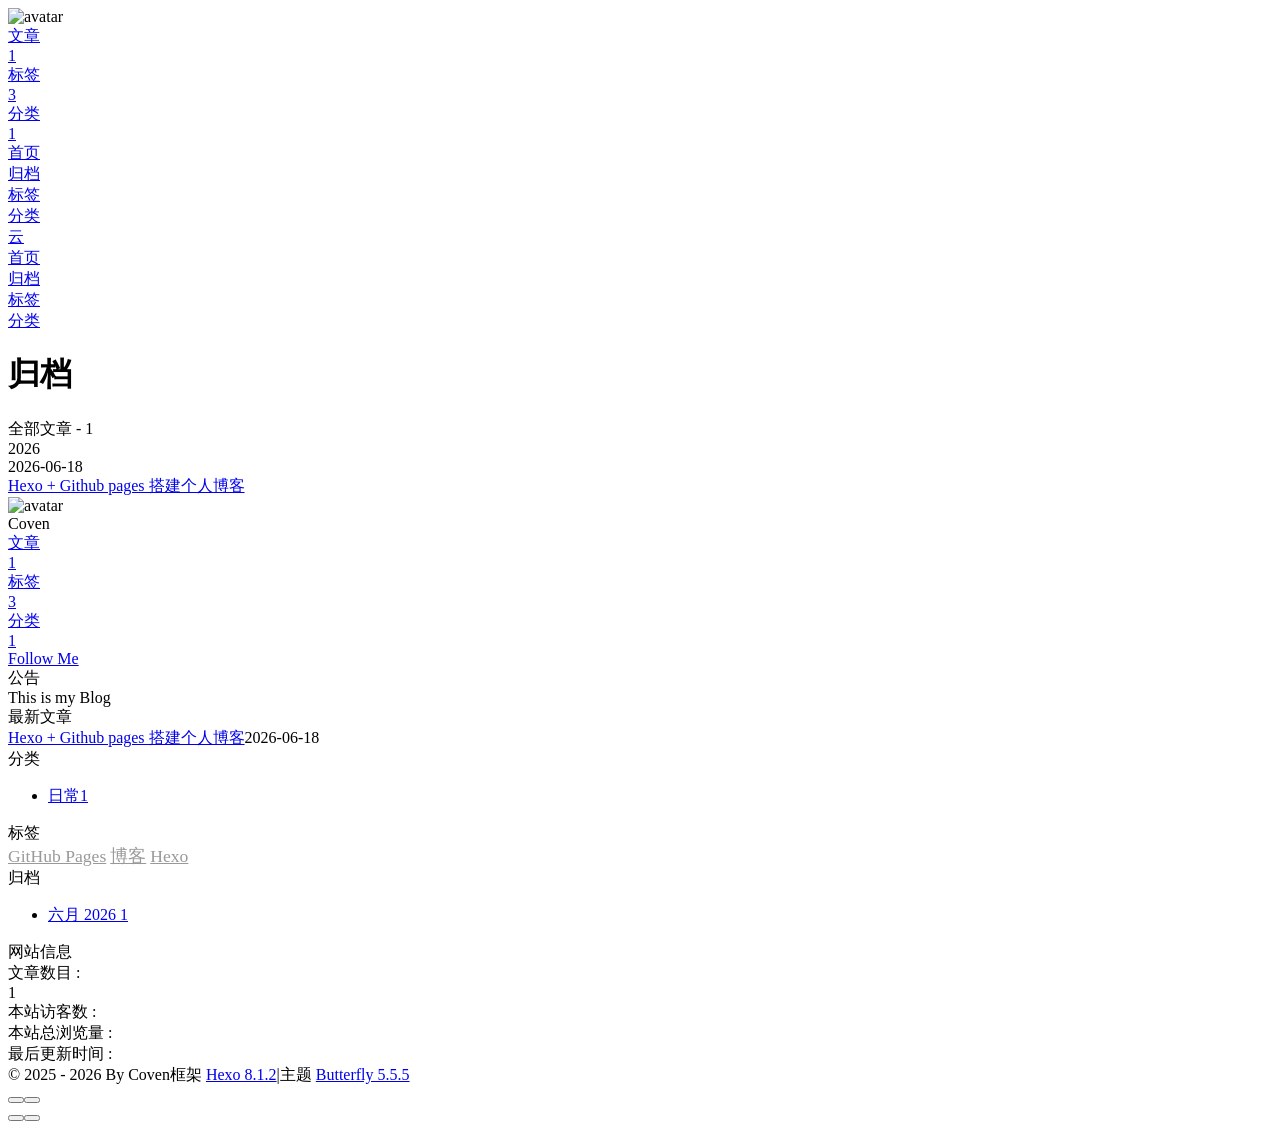
==== commit 60783c94: "Site updated: 2026-06-18 20:52:02" ====
--- a/archives/index.html
+++ b/archives/index.html
@@ -139,14 +139,14 @@
   isHighlightShrink: false,
   isToc: false,
   pageType: 'archive'
-}</script><style>#footer{background:var(--bg)!important}#footer-wrap{color:var(--font-color)}</style><meta name="generator" content="Hexo 8.1.2"></head><body><div class="bg-animation" id="web_bg" style="background-color: #e69dbe;"></div><div id="sidebar"><div id="menu-mask"></div><div id="sidebar-menus"><div class="avatar-img text-center"><img src="/coven.github.io/images/avatar/my_avatar.jpg" onerror="this.onerror=null;this.src='/coven.github.io/img/friend_404.gif'" alt="avatar"/></div><div class="site-data text-center"><a href="/coven.github.io/archives/"><div class="headline">文章</div><div class="length-num">2</div></a><a href="/coven.github.io/tags/"><div class="headline">标签</div><div class="length-num">3</div></a><a href="/coven.github.io/categories/"><div class="headline">分类</div><div class="length-num">1</div></a></div><div class="menus_items"><div class="menus_item"><a class="site-page" href="/coven.github.io/"><i class="fa-fw fas fa-home"></i><span> 首页</span></a></div><div class="menus_item"><a class="site-page" href="/coven.github.io/archives/"><i class="fa-fw fas fa-archive"></i><span> 归档</span></a></div><div class="menus_item"><a class="site-page" href="/coven.github.io/tags/"><i class="fa-fw fas fa-tags"></i><span> 标签</span></a></div><div class="menus_item"><a class="site-page" href="/coven.github.io/categories/"><i class="fa-fw fas fa-folder-open"></i><span> 分类</span></a></div></div></div></div><div class="page" id="body-wrap"><header class="not-home-page" id="page-header" style="background-image: url(/coven.github.io/images/avatar/my_banner.jpg);"><nav id="nav"><span id="blog-info"><a class="nav-site-title" href="/coven.github.io/"><span class="site-name">云</span></a></span><div id="menus"><div class="menus_items"><div class="menus_item"><a class="site-page" href="/coven.github.io/"><i class="fa-fw fas fa-home"></i><span> 首页</span></a></div><div class="menus_item"><a class="site-page" href="/coven.github.io/archives/"><i class="fa-fw fas fa-archive"></i><span> 归档</span></a></div><div class="menus_item"><a class="site-page" href="/coven.github.io/tags/"><i class="fa-fw fas fa-tags"></i><span> 标签</span></a></div><div class="menus_item"><a class="site-page" href="/coven.github.io/categories/"><i class="fa-fw fas fa-folder-open"></i><span> 分类</span></a></div></div><div id="toggle-menu"><span class="site-page"><i class="fas fa-bars fa-fw"></i></span></div></div></nav><div id="page-site-info"><h1 id="site-title">归档</h1></div></header><main class="layout" id="content-inner"><div id="archive"><div class="article-sort-title">全部文章 - 2</div><div class="article-sort"><div class="article-sort-item year">2026</div><div class="article-sort-item no-article-cover"><div class="article-sort-item-info"><div class="article-sort-item-time"><i class="far fa-calendar-alt"></i><time class="post-meta-date-created" datetime="2026-06-18T12:43:25.000Z" title="发表于 2026-06-18 20:43:25">2026-06-18</time></div><a class="article-sort-item-title" href="/coven.github.io/2026/06/18/%E7%94%A8-Hexo-%E5%92%8C-GitHub-Pages-%E6%90%AD%E5%BB%BA%E4%B8%AA%E4%BA%BA%E5%8D%9A%E5%AE%A2/" title="折腾了一晚上，终于把博客搭起来了">折腾了一晚上，终于把博客搭起来了</a></div></div><div class="article-sort-item no-article-cover"><div class="article-sort-item-info"><div class="article-sort-item-time"><i class="far fa-calendar-alt"></i><time class="post-meta-date-created" datetime="2026-06-18T07:52:45.000Z" title="发表于 2026-06-18 15:52:45">2026-06-18</time></div><a class="article-sort-item-title" href="/coven.github.io/2026/06/18/%E7%AC%AC%E4%B8%80%E7%AF%87%E7%AC%94%E8%AE%B0/" title="第一篇笔记">第一篇笔记</a></div></div></div></div><div class="aside-content" id="aside-content"><div class="card-widget card-info text-center"><div class="avatar-img"><img src="/coven.github.io/images/avatar/my_avatar.jpg" onerror="this.onerror=null;this.src='/coven.github.io/img/friend_404.gif'" alt="avatar"/></div><div class="author-info-name">Coven</div><div class="author-info-description"></div><div class="site-data"><a href="/coven.github.io/archives/"><div class="headline">文章</div><div class="length-num">2</div></a><a href="/coven.github.io/tags/"><div class="headline">标签</div><div class="length-num">3</div></a><a href="/coven.github.io/categories/"><div class="headline">分类</div><div class="length-num">1</div></a></div><a id="card-info-btn" target="_blank" rel="noopener" href="https://github.com/xxxxxx"><i class="fab fa-github"></i><span>Follow Me</span></a></div><div class="card-widget card-announcement"><div class="item-headline"><i class="fas fa-bullhorn fa-shake"></i><span>公告</span></div><div class="announcement_content">This is my Blog</div></div><div class="sticky_layout"><div class="card-widget card-recent-post"><div class="item-headline"><i class="fas fa-history"></i><span>最新文章</span></div><div class="aside-list"><div class="aside-list-item no-cover"><div class="content"><a class="title" href="/coven.github.io/2026/06/18/%E7%94%A8-Hexo-%E5%92%8C-GitHub-Pages-%E6%90%AD%E5%BB%BA%E4%B8%AA%E4%BA%BA%E5%8D%9A%E5%AE%A2/" title="折腾了一晚上，终于把博客搭起来了">折腾了一晚上，终于把博客搭起来了</a><time datetime="2026-06-18T12:43:25.000Z" title="发表于 2026-06-18 20:43:25">2026-06-18</time></div></div><div class="aside-list-item no-cover"><div class="content"><a class="title" href="/coven.github.io/2026/06/18/%E7%AC%AC%E4%B8%80%E7%AF%87%E7%AC%94%E8%AE%B0/" title="第一篇笔记">第一篇笔记</a><time datetime="2026-06-18T07:52:45.000Z" title="发表于 2026-06-18 15:52:45">2026-06-18</time></div></div></div></div><div class="card-widget card-categories"><div class="item-headline">
+}</script><style>#footer{background:var(--bg)!important}#footer-wrap{color:var(--font-color)}</style><meta name="generator" content="Hexo 8.1.2"></head><body><div class="bg-animation" id="web_bg" style="background-color: #e69dbe;"></div><div id="sidebar"><div id="menu-mask"></div><div id="sidebar-menus"><div class="avatar-img text-center"><img src="/coven.github.io/images/avatar/my_avatar.jpg" onerror="this.onerror=null;this.src='/coven.github.io/img/friend_404.gif'" alt="avatar"/></div><div class="site-data text-center"><a href="/coven.github.io/archives/"><div class="headline">文章</div><div class="length-num">1</div></a><a href="/coven.github.io/tags/"><div class="headline">标签</div><div class="length-num">3</div></a><a href="/coven.github.io/categories/"><div class="headline">分类</div><div class="length-num">1</div></a></div><div class="menus_items"><div class="menus_item"><a class="site-page" href="/coven.github.io/"><i class="fa-fw fas fa-home"></i><span> 首页</span></a></div><div class="menus_item"><a class="site-page" href="/coven.github.io/archives/"><i class="fa-fw fas fa-archive"></i><span> 归档</span></a></div><div class="menus_item"><a class="site-page" href="/coven.github.io/tags/"><i class="fa-fw fas fa-tags"></i><span> 标签</span></a></div><div class="menus_item"><a class="site-page" href="/coven.github.io/categories/"><i class="fa-fw fas fa-folder-open"></i><span> 分类</span></a></div></div></div></div><div class="page" id="body-wrap"><header class="not-home-page" id="page-header" style="background-image: url(/coven.github.io/images/avatar/my_banner.jpg);"><nav id="nav"><span id="blog-info"><a class="nav-site-title" href="/coven.github.io/"><span class="site-name">云</span></a></span><div id="menus"><div class="menus_items"><div class="menus_item"><a class="site-page" href="/coven.github.io/"><i class="fa-fw fas fa-home"></i><span> 首页</span></a></div><div class="menus_item"><a class="site-page" href="/coven.github.io/archives/"><i class="fa-fw fas fa-archive"></i><span> 归档</span></a></div><div class="menus_item"><a class="site-page" href="/coven.github.io/tags/"><i class="fa-fw fas fa-tags"></i><span> 标签</span></a></div><div class="menus_item"><a class="site-page" href="/coven.github.io/categories/"><i class="fa-fw fas fa-folder-open"></i><span> 分类</span></a></div></div><div id="toggle-menu"><span class="site-page"><i class="fas fa-bars fa-fw"></i></span></div></div></nav><div id="page-site-info"><h1 id="site-title">归档</h1></div></header><main class="layout" id="content-inner"><div id="archive"><div class="article-sort-title">全部文章 - 1</div><div class="article-sort"><div class="article-sort-item year">2026</div><div class="article-sort-item no-article-cover"><div class="article-sort-item-info"><div class="article-sort-item-time"><i class="far fa-calendar-alt"></i><time class="post-meta-date-created" datetime="2026-06-18T12:43:25.000Z" title="发表于 2026-06-18 20:43:25">2026-06-18</time></div><a class="article-sort-item-title" href="/coven.github.io/2026/06/18/%E7%94%A8-Hexo-%E5%92%8C-GitHub-Pages-%E6%90%AD%E5%BB%BA%E4%B8%AA%E4%BA%BA%E5%8D%9A%E5%AE%A2/" title="Hexo + Github pages 搭建个人博客">Hexo + Github pages 搭建个人博客</a></div></div></div></div><div class="aside-content" id="aside-content"><div class="card-widget card-info text-center"><div class="avatar-img"><img src="/coven.github.io/images/avatar/my_avatar.jpg" onerror="this.onerror=null;this.src='/coven.github.io/img/friend_404.gif'" alt="avatar"/></div><div class="author-info-name">Coven</div><div class="author-info-description"></div><div class="site-data"><a href="/coven.github.io/archives/"><div class="headline">文章</div><div class="length-num">1</div></a><a href="/coven.github.io/tags/"><div class="headline">标签</div><div class="length-num">3</div></a><a href="/coven.github.io/categories/"><div class="headline">分类</div><div class="length-num">1</div></a></div><a id="card-info-btn" target="_blank" rel="noopener" href="https://github.com/xxxxxx"><i class="fab fa-github"></i><span>Follow Me</span></a></div><div class="card-widget card-announcement"><div class="item-headline"><i class="fas fa-bullhorn fa-shake"></i><span>公告</span></div><div class="announcement_content">This is my Blog</div></div><div class="sticky_layout"><div class="card-widget card-recent-post"><div class="item-headline"><i class="fas fa-history"></i><span>最新文章</span></div><div class="aside-list"><div class="aside-list-item no-cover"><div class="content"><a class="title" href="/coven.github.io/2026/06/18/%E7%94%A8-Hexo-%E5%92%8C-GitHub-Pages-%E6%90%AD%E5%BB%BA%E4%B8%AA%E4%BA%BA%E5%8D%9A%E5%AE%A2/" title="Hexo + Github pages 搭建个人博客">Hexo + Github pages 搭建个人博客</a><time datetime="2026-06-18T12:43:25.000Z" title="发表于 2026-06-18 20:43:25">2026-06-18</time></div></div></div></div><div class="card-widget card-categories"><div class="item-headline">
             <i class="fas fa-folder-open"></i>
             <span>分类</span>
             
           </div>
           <ul class="card-category-list" id="aside-cat-list">
             <li class="card-category-list-item "><a class="card-category-list-link" href="/coven.github.io/categories/%E6%97%A5%E5%B8%B8/"><span class="card-category-list-name">日常</span><span class="card-category-list-count">1</span></a></li>
-          </ul></div><div class="card-widget card-tags"><div class="item-headline"><i class="fas fa-tags"></i><span>标签</span></div><div class="card-tag-cloud"><a href="/coven.github.io/tags/Hexo/" style="font-size: 1.1em; color: #999">Hexo</a> <a href="/coven.github.io/tags/%E5%8D%9A%E5%AE%A2/" style="font-size: 1.1em; color: #999">博客</a> <a href="/coven.github.io/tags/GitHub-Pages/" style="font-size: 1.1em; color: #999">GitHub Pages</a></div></div><div class="card-widget card-archives">
+          </ul></div><div class="card-widget card-tags"><div class="item-headline"><i class="fas fa-tags"></i><span>标签</span></div><div class="card-tag-cloud"><a href="/coven.github.io/tags/GitHub-Pages/" style="font-size: 1.1em; color: #999">GitHub Pages</a> <a href="/coven.github.io/tags/%E5%8D%9A%E5%AE%A2/" style="font-size: 1.1em; color: #999">博客</a> <a href="/coven.github.io/tags/Hexo/" style="font-size: 1.1em; color: #999">Hexo</a></div></div><div class="card-widget card-archives">
     <div class="item-headline">
       <i class="fas fa-archive"></i>
       <span>归档</span>
@@ -160,9 +160,9 @@
             <span class="card-archive-list-date">
               六月 2026
             </span>
-            <span class="card-archive-list-count">2</span>
+            <span class="card-archive-list-count">1</span>
           </a>
         </li>
       
     </ul>
-  </div><div class="card-widget card-webinfo"><div class="item-headline"><i class="fas fa-chart-line"></i><span>网站信息</span></div><div class="webinfo"><div class="webinfo-item"><div class="item-name">文章数目 :</div><div class="item-count">2</div></div><div class="webinfo-item"><div class="item-name">本站访客数 :</div><div class="item-count" id="busuanzi_value_site_uv"><i class="fa-solid fa-spinner fa-spin"></i></div></div><div class="webinfo-item"><div class="item-name">本站总浏览量 :</div><div class="item-count" id="busuanzi_value_site_pv"><i class="fa-solid fa-spinner fa-spin"></i></div></div><div class="webinfo-item"><div class="item-name">最后更新时间 :</div><div class="item-count" id="last-push-date" data-lastPushDate="2026-06-18T12:48:28.393Z"><i class="fa-solid fa-spinner fa-spin"></i></div></div></div></div></div></div></main><footer id="footer"><div class="footer-other"><div class="footer-copyright"><span class="copyright">&copy;&nbsp;2025 - 2026 By Coven</span><span class="framework-info"><span>框架 </span><a target="_blank" rel="noopener" href="https://hexo.io">Hexo 8.1.2</a><span class="footer-separator">|</span><span>主题 </span><a target="_blank" rel="noopener" href="https://github.com/jerryc127/hexo-theme-butterfly">Butterfly 5.5.5</a></span></div></div></footer></div><div id="rightside"><div id="rightside-config-hide"><button id="darkmode" type="button" title="日间和夜间模式切换"><i class="fas fa-adjust"></i></button><button id="hide-aside-btn" type="button" title="单栏和双栏切换"><i class="fas fa-arrows-alt-h"></i></button></div><div id="rightside-config-show"><button id="rightside-config" type="button" title="设置"><i class="fas fa-cog fa-spin"></i></button><button id="go-up" type="button" title="回到顶部"><span class="scroll-percent"></span><i class="fas fa-arrow-up"></i></button></div></div><div><script src="/coven.github.io/js/utils.js?v=5.5.5"></script><script src="/coven.github.io/js/main.js?v=5.5.5"></script><div class="js-pjax"></div><script async data-pjax src="//busuanzi.ibruce.info/busuanzi/2.3/busuanzi.pure.mini.js"></script></div><script src="/coven.github.io/live2dw/lib/L2Dwidget.min.js?094cbace49a39548bed64abff5988b05"></script><script>L2Dwidget.init({"pluginRootPath":"live2dw/","pluginJsPath":"lib/","pluginModelPath":"assets/","tagMode":false,"debug":false,"model":{"jsonPath":"/coven.github.io/live2dw/assets/hijiki.model.json"},"display":{"position":"left","width":150,"height":300},"mobile":{"show":true},"react":{"opacity":0.7},"log":false});</script></body></html>+  </div><div class="card-widget card-webinfo"><div class="item-headline"><i class="fas fa-chart-line"></i><span>网站信息</span></div><div class="webinfo"><div class="webinfo-item"><div class="item-name">文章数目 :</div><div class="item-count">1</div></div><div class="webinfo-item"><div class="item-name">本站访客数 :</div><div class="item-count" id="busuanzi_value_site_uv"><i class="fa-solid fa-spinner fa-spin"></i></div></div><div class="webinfo-item"><div class="item-name">本站总浏览量 :</div><div class="item-count" id="busuanzi_value_site_pv"><i class="fa-solid fa-spinner fa-spin"></i></div></div><div class="webinfo-item"><div class="item-name">最后更新时间 :</div><div class="item-count" id="last-push-date" data-lastPushDate="2026-06-18T12:52:02.136Z"><i class="fa-solid fa-spinner fa-spin"></i></div></div></div></div></div></div></main><footer id="footer"><div class="footer-other"><div class="footer-copyright"><span class="copyright">&copy;&nbsp;2025 - 2026 By Coven</span><span class="framework-info"><span>框架 </span><a target="_blank" rel="noopener" href="https://hexo.io">Hexo 8.1.2</a><span class="footer-separator">|</span><span>主题 </span><a target="_blank" rel="noopener" href="https://github.com/jerryc127/hexo-theme-butterfly">Butterfly 5.5.5</a></span></div></div></footer></div><div id="rightside"><div id="rightside-config-hide"><button id="darkmode" type="button" title="日间和夜间模式切换"><i class="fas fa-adjust"></i></button><button id="hide-aside-btn" type="button" title="单栏和双栏切换"><i class="fas fa-arrows-alt-h"></i></button></div><div id="rightside-config-show"><button id="rightside-config" type="button" title="设置"><i class="fas fa-cog fa-spin"></i></button><button id="go-up" type="button" title="回到顶部"><span class="scroll-percent"></span><i class="fas fa-arrow-up"></i></button></div></div><div><script src="/coven.github.io/js/utils.js?v=5.5.5"></script><script src="/coven.github.io/js/main.js?v=5.5.5"></script><div class="js-pjax"></div><script async data-pjax src="//busuanzi.ibruce.info/busuanzi/2.3/busuanzi.pure.mini.js"></script></div><script src="/coven.github.io/live2dw/lib/L2Dwidget.min.js?094cbace49a39548bed64abff5988b05"></script><script>L2Dwidget.init({"pluginRootPath":"live2dw/","pluginJsPath":"lib/","pluginModelPath":"assets/","tagMode":false,"debug":false,"model":{"jsonPath":"/coven.github.io/live2dw/assets/hijiki.model.json"},"display":{"position":"left","width":150,"height":300},"mobile":{"show":true},"react":{"opacity":0.7},"log":false});</script></body></html>
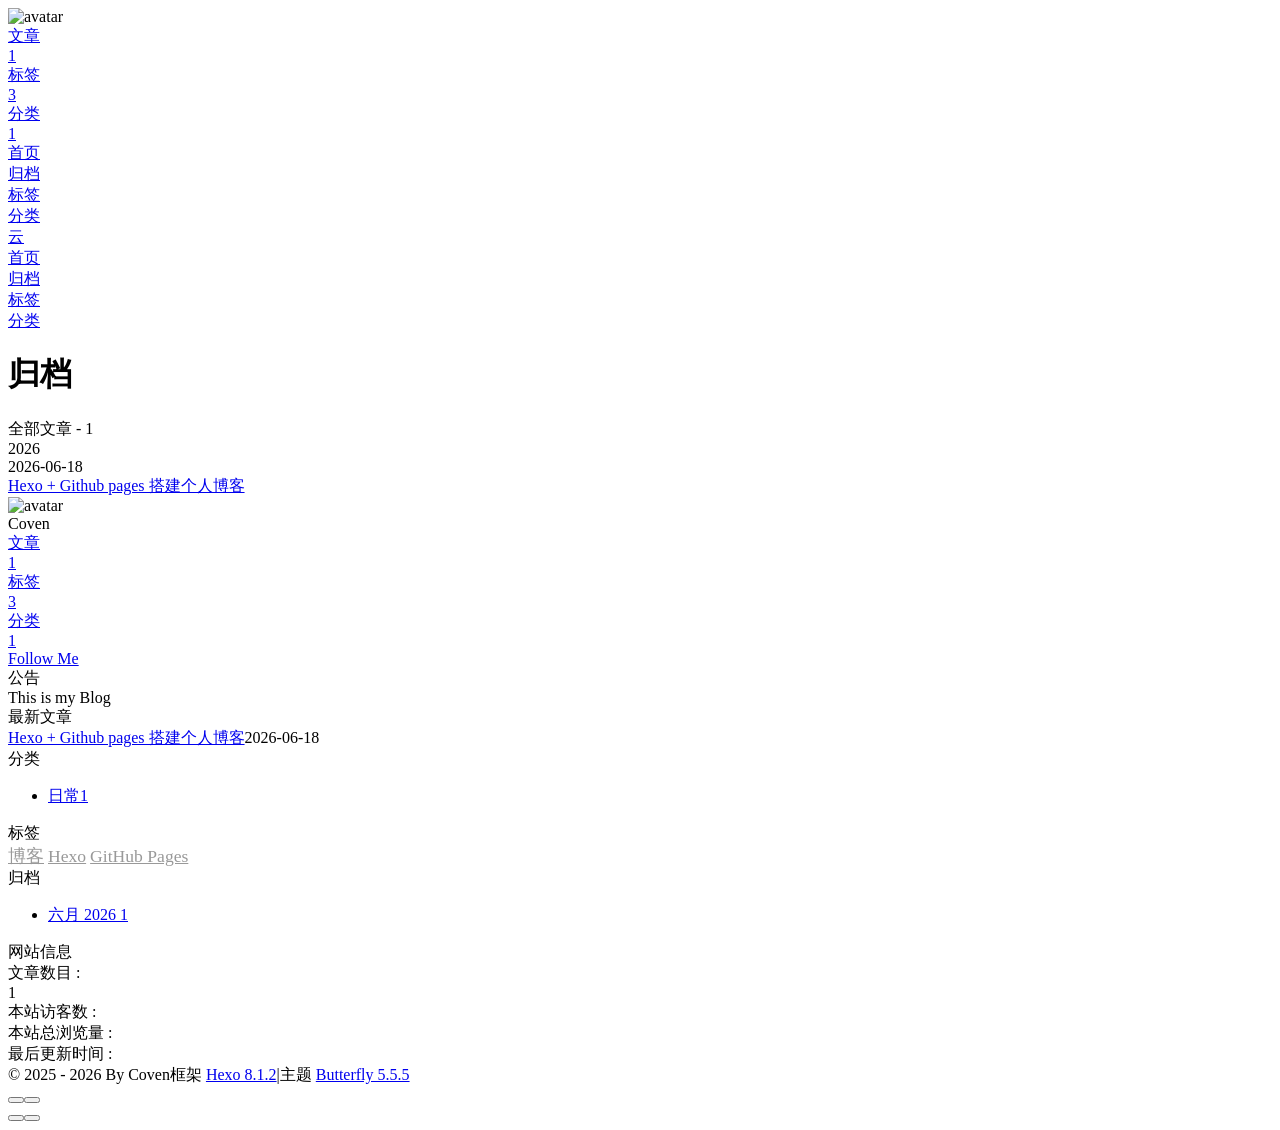
==== commit 99af2ad7: "Site updated: 2026-06-18 20:57:50" ====
--- a/archives/index.html
+++ b/archives/index.html
@@ -139,14 +139,14 @@
   isHighlightShrink: false,
   isToc: false,
   pageType: 'archive'
-}</script><style>#footer{background:var(--bg)!important}#footer-wrap{color:var(--font-color)}</style><meta name="generator" content="Hexo 8.1.2"></head><body><div class="bg-animation" id="web_bg" style="background-color: #e69dbe;"></div><div id="sidebar"><div id="menu-mask"></div><div id="sidebar-menus"><div class="avatar-img text-center"><img src="/coven.github.io/images/avatar/my_avatar.jpg" onerror="this.onerror=null;this.src='/coven.github.io/img/friend_404.gif'" alt="avatar"/></div><div class="site-data text-center"><a href="/coven.github.io/archives/"><div class="headline">文章</div><div class="length-num">1</div></a><a href="/coven.github.io/tags/"><div class="headline">标签</div><div class="length-num">3</div></a><a href="/coven.github.io/categories/"><div class="headline">分类</div><div class="length-num">1</div></a></div><div class="menus_items"><div class="menus_item"><a class="site-page" href="/coven.github.io/"><i class="fa-fw fas fa-home"></i><span> 首页</span></a></div><div class="menus_item"><a class="site-page" href="/coven.github.io/archives/"><i class="fa-fw fas fa-archive"></i><span> 归档</span></a></div><div class="menus_item"><a class="site-page" href="/coven.github.io/tags/"><i class="fa-fw fas fa-tags"></i><span> 标签</span></a></div><div class="menus_item"><a class="site-page" href="/coven.github.io/categories/"><i class="fa-fw fas fa-folder-open"></i><span> 分类</span></a></div></div></div></div><div class="page" id="body-wrap"><header class="not-home-page" id="page-header" style="background-image: url(/coven.github.io/images/avatar/my_banner.jpg);"><nav id="nav"><span id="blog-info"><a class="nav-site-title" href="/coven.github.io/"><span class="site-name">云</span></a></span><div id="menus"><div class="menus_items"><div class="menus_item"><a class="site-page" href="/coven.github.io/"><i class="fa-fw fas fa-home"></i><span> 首页</span></a></div><div class="menus_item"><a class="site-page" href="/coven.github.io/archives/"><i class="fa-fw fas fa-archive"></i><span> 归档</span></a></div><div class="menus_item"><a class="site-page" href="/coven.github.io/tags/"><i class="fa-fw fas fa-tags"></i><span> 标签</span></a></div><div class="menus_item"><a class="site-page" href="/coven.github.io/categories/"><i class="fa-fw fas fa-folder-open"></i><span> 分类</span></a></div></div><div id="toggle-menu"><span class="site-page"><i class="fas fa-bars fa-fw"></i></span></div></div></nav><div id="page-site-info"><h1 id="site-title">归档</h1></div></header><main class="layout" id="content-inner"><div id="archive"><div class="article-sort-title">全部文章 - 1</div><div class="article-sort"><div class="article-sort-item year">2026</div><div class="article-sort-item no-article-cover"><div class="article-sort-item-info"><div class="article-sort-item-time"><i class="far fa-calendar-alt"></i><time class="post-meta-date-created" datetime="2026-06-18T12:43:25.000Z" title="发表于 2026-06-18 20:43:25">2026-06-18</time></div><a class="article-sort-item-title" href="/coven.github.io/2026/06/18/%E7%94%A8-Hexo-%E5%92%8C-GitHub-Pages-%E6%90%AD%E5%BB%BA%E4%B8%AA%E4%BA%BA%E5%8D%9A%E5%AE%A2/" title="Hexo + Github pages 搭建个人博客">Hexo + Github pages 搭建个人博客</a></div></div></div></div><div class="aside-content" id="aside-content"><div class="card-widget card-info text-center"><div class="avatar-img"><img src="/coven.github.io/images/avatar/my_avatar.jpg" onerror="this.onerror=null;this.src='/coven.github.io/img/friend_404.gif'" alt="avatar"/></div><div class="author-info-name">Coven</div><div class="author-info-description"></div><div class="site-data"><a href="/coven.github.io/archives/"><div class="headline">文章</div><div class="length-num">1</div></a><a href="/coven.github.io/tags/"><div class="headline">标签</div><div class="length-num">3</div></a><a href="/coven.github.io/categories/"><div class="headline">分类</div><div class="length-num">1</div></a></div><a id="card-info-btn" target="_blank" rel="noopener" href="https://github.com/xxxxxx"><i class="fab fa-github"></i><span>Follow Me</span></a></div><div class="card-widget card-announcement"><div class="item-headline"><i class="fas fa-bullhorn fa-shake"></i><span>公告</span></div><div class="announcement_content">This is my Blog</div></div><div class="sticky_layout"><div class="card-widget card-recent-post"><div class="item-headline"><i class="fas fa-history"></i><span>最新文章</span></div><div class="aside-list"><div class="aside-list-item no-cover"><div class="content"><a class="title" href="/coven.github.io/2026/06/18/%E7%94%A8-Hexo-%E5%92%8C-GitHub-Pages-%E6%90%AD%E5%BB%BA%E4%B8%AA%E4%BA%BA%E5%8D%9A%E5%AE%A2/" title="Hexo + Github pages 搭建个人博客">Hexo + Github pages 搭建个人博客</a><time datetime="2026-06-18T12:43:25.000Z" title="发表于 2026-06-18 20:43:25">2026-06-18</time></div></div></div></div><div class="card-widget card-categories"><div class="item-headline">
+}</script><style>#footer{background:var(--bg)!important}#footer-wrap{color:var(--font-color)}[data-theme=dark]{--font-color:#f0f0f0;--second-color:#d0d0d0}</style><meta name="generator" content="Hexo 8.1.2"></head><body><div class="bg-animation" id="web_bg" style="background-color: #e69dbe;"></div><div id="sidebar"><div id="menu-mask"></div><div id="sidebar-menus"><div class="avatar-img text-center"><img src="/coven.github.io/images/avatar/my_avatar.jpg" onerror="this.onerror=null;this.src='/coven.github.io/img/friend_404.gif'" alt="avatar"/></div><div class="site-data text-center"><a href="/coven.github.io/archives/"><div class="headline">文章</div><div class="length-num">1</div></a><a href="/coven.github.io/tags/"><div class="headline">标签</div><div class="length-num">3</div></a><a href="/coven.github.io/categories/"><div class="headline">分类</div><div class="length-num">1</div></a></div><div class="menus_items"><div class="menus_item"><a class="site-page" href="/coven.github.io/"><i class="fa-fw fas fa-home"></i><span> 首页</span></a></div><div class="menus_item"><a class="site-page" href="/coven.github.io/archives/"><i class="fa-fw fas fa-archive"></i><span> 归档</span></a></div><div class="menus_item"><a class="site-page" href="/coven.github.io/tags/"><i class="fa-fw fas fa-tags"></i><span> 标签</span></a></div><div class="menus_item"><a class="site-page" href="/coven.github.io/categories/"><i class="fa-fw fas fa-folder-open"></i><span> 分类</span></a></div></div></div></div><div class="page" id="body-wrap"><header class="not-home-page" id="page-header" style="background-image: url(/coven.github.io/images/avatar/my_banner.jpg);"><nav id="nav"><span id="blog-info"><a class="nav-site-title" href="/coven.github.io/"><span class="site-name">云</span></a></span><div id="menus"><div class="menus_items"><div class="menus_item"><a class="site-page" href="/coven.github.io/"><i class="fa-fw fas fa-home"></i><span> 首页</span></a></div><div class="menus_item"><a class="site-page" href="/coven.github.io/archives/"><i class="fa-fw fas fa-archive"></i><span> 归档</span></a></div><div class="menus_item"><a class="site-page" href="/coven.github.io/tags/"><i class="fa-fw fas fa-tags"></i><span> 标签</span></a></div><div class="menus_item"><a class="site-page" href="/coven.github.io/categories/"><i class="fa-fw fas fa-folder-open"></i><span> 分类</span></a></div></div><div id="toggle-menu"><span class="site-page"><i class="fas fa-bars fa-fw"></i></span></div></div></nav><div id="page-site-info"><h1 id="site-title">归档</h1></div></header><main class="layout" id="content-inner"><div id="archive"><div class="article-sort-title">全部文章 - 1</div><div class="article-sort"><div class="article-sort-item year">2026</div><div class="article-sort-item no-article-cover"><div class="article-sort-item-info"><div class="article-sort-item-time"><i class="far fa-calendar-alt"></i><time class="post-meta-date-created" datetime="2026-06-18T12:43:25.000Z" title="发表于 2026-06-18 20:43:25">2026-06-18</time></div><a class="article-sort-item-title" href="/coven.github.io/2026/06/18/%E7%94%A8-Hexo-%E5%92%8C-GitHub-Pages-%E6%90%AD%E5%BB%BA%E4%B8%AA%E4%BA%BA%E5%8D%9A%E5%AE%A2/" title="Hexo + Github pages 搭建个人博客">Hexo + Github pages 搭建个人博客</a></div></div></div></div><div class="aside-content" id="aside-content"><div class="card-widget card-info text-center"><div class="avatar-img"><img src="/coven.github.io/images/avatar/my_avatar.jpg" onerror="this.onerror=null;this.src='/coven.github.io/img/friend_404.gif'" alt="avatar"/></div><div class="author-info-name">Coven</div><div class="author-info-description"></div><div class="site-data"><a href="/coven.github.io/archives/"><div class="headline">文章</div><div class="length-num">1</div></a><a href="/coven.github.io/tags/"><div class="headline">标签</div><div class="length-num">3</div></a><a href="/coven.github.io/categories/"><div class="headline">分类</div><div class="length-num">1</div></a></div><a id="card-info-btn" target="_blank" rel="noopener" href="https://github.com/covenandme"><i class="fab fa-github"></i><span>Follow Me</span></a></div><div class="card-widget card-announcement"><div class="item-headline"><i class="fas fa-bullhorn fa-shake"></i><span>公告</span></div><div class="announcement_content">This is my Blog</div></div><div class="sticky_layout"><div class="card-widget card-recent-post"><div class="item-headline"><i class="fas fa-history"></i><span>最新文章</span></div><div class="aside-list"><div class="aside-list-item no-cover"><div class="content"><a class="title" href="/coven.github.io/2026/06/18/%E7%94%A8-Hexo-%E5%92%8C-GitHub-Pages-%E6%90%AD%E5%BB%BA%E4%B8%AA%E4%BA%BA%E5%8D%9A%E5%AE%A2/" title="Hexo + Github pages 搭建个人博客">Hexo + Github pages 搭建个人博客</a><time datetime="2026-06-18T12:43:25.000Z" title="发表于 2026-06-18 20:43:25">2026-06-18</time></div></div></div></div><div class="card-widget card-categories"><div class="item-headline">
             <i class="fas fa-folder-open"></i>
             <span>分类</span>
             
           </div>
           <ul class="card-category-list" id="aside-cat-list">
             <li class="card-category-list-item "><a class="card-category-list-link" href="/coven.github.io/categories/%E6%97%A5%E5%B8%B8/"><span class="card-category-list-name">日常</span><span class="card-category-list-count">1</span></a></li>
-          </ul></div><div class="card-widget card-tags"><div class="item-headline"><i class="fas fa-tags"></i><span>标签</span></div><div class="card-tag-cloud"><a href="/coven.github.io/tags/GitHub-Pages/" style="font-size: 1.1em; color: #999">GitHub Pages</a> <a href="/coven.github.io/tags/%E5%8D%9A%E5%AE%A2/" style="font-size: 1.1em; color: #999">博客</a> <a href="/coven.github.io/tags/Hexo/" style="font-size: 1.1em; color: #999">Hexo</a></div></div><div class="card-widget card-archives">
+          </ul></div><div class="card-widget card-tags"><div class="item-headline"><i class="fas fa-tags"></i><span>标签</span></div><div class="card-tag-cloud"><a href="/coven.github.io/tags/%E5%8D%9A%E5%AE%A2/" style="font-size: 1.1em; color: #999">博客</a> <a href="/coven.github.io/tags/Hexo/" style="font-size: 1.1em; color: #999">Hexo</a> <a href="/coven.github.io/tags/GitHub-Pages/" style="font-size: 1.1em; color: #999">GitHub Pages</a></div></div><div class="card-widget card-archives">
     <div class="item-headline">
       <i class="fas fa-archive"></i>
       <span>归档</span>
@@ -165,4 +165,4 @@
         </li>
       
     </ul>
-  </div><div class="card-widget card-webinfo"><div class="item-headline"><i class="fas fa-chart-line"></i><span>网站信息</span></div><div class="webinfo"><div class="webinfo-item"><div class="item-name">文章数目 :</div><div class="item-count">1</div></div><div class="webinfo-item"><div class="item-name">本站访客数 :</div><div class="item-count" id="busuanzi_value_site_uv"><i class="fa-solid fa-spinner fa-spin"></i></div></div><div class="webinfo-item"><div class="item-name">本站总浏览量 :</div><div class="item-count" id="busuanzi_value_site_pv"><i class="fa-solid fa-spinner fa-spin"></i></div></div><div class="webinfo-item"><div class="item-name">最后更新时间 :</div><div class="item-count" id="last-push-date" data-lastPushDate="2026-06-18T12:52:02.136Z"><i class="fa-solid fa-spinner fa-spin"></i></div></div></div></div></div></div></main><footer id="footer"><div class="footer-other"><div class="footer-copyright"><span class="copyright">&copy;&nbsp;2025 - 2026 By Coven</span><span class="framework-info"><span>框架 </span><a target="_blank" rel="noopener" href="https://hexo.io">Hexo 8.1.2</a><span class="footer-separator">|</span><span>主题 </span><a target="_blank" rel="noopener" href="https://github.com/jerryc127/hexo-theme-butterfly">Butterfly 5.5.5</a></span></div></div></footer></div><div id="rightside"><div id="rightside-config-hide"><button id="darkmode" type="button" title="日间和夜间模式切换"><i class="fas fa-adjust"></i></button><button id="hide-aside-btn" type="button" title="单栏和双栏切换"><i class="fas fa-arrows-alt-h"></i></button></div><div id="rightside-config-show"><button id="rightside-config" type="button" title="设置"><i class="fas fa-cog fa-spin"></i></button><button id="go-up" type="button" title="回到顶部"><span class="scroll-percent"></span><i class="fas fa-arrow-up"></i></button></div></div><div><script src="/coven.github.io/js/utils.js?v=5.5.5"></script><script src="/coven.github.io/js/main.js?v=5.5.5"></script><div class="js-pjax"></div><script async data-pjax src="//busuanzi.ibruce.info/busuanzi/2.3/busuanzi.pure.mini.js"></script></div><script src="/coven.github.io/live2dw/lib/L2Dwidget.min.js?094cbace49a39548bed64abff5988b05"></script><script>L2Dwidget.init({"pluginRootPath":"live2dw/","pluginJsPath":"lib/","pluginModelPath":"assets/","tagMode":false,"debug":false,"model":{"jsonPath":"/coven.github.io/live2dw/assets/hijiki.model.json"},"display":{"position":"left","width":150,"height":300},"mobile":{"show":true},"react":{"opacity":0.7},"log":false});</script></body></html>+  </div><div class="card-widget card-webinfo"><div class="item-headline"><i class="fas fa-chart-line"></i><span>网站信息</span></div><div class="webinfo"><div class="webinfo-item"><div class="item-name">文章数目 :</div><div class="item-count">1</div></div><div class="webinfo-item"><div class="item-name">本站访客数 :</div><div class="item-count" id="busuanzi_value_site_uv"><i class="fa-solid fa-spinner fa-spin"></i></div></div><div class="webinfo-item"><div class="item-name">本站总浏览量 :</div><div class="item-count" id="busuanzi_value_site_pv"><i class="fa-solid fa-spinner fa-spin"></i></div></div><div class="webinfo-item"><div class="item-name">最后更新时间 :</div><div class="item-count" id="last-push-date" data-lastPushDate="2026-06-18T12:57:50.819Z"><i class="fa-solid fa-spinner fa-spin"></i></div></div></div></div></div></div></main><footer id="footer"><div class="footer-other"><div class="footer-copyright"><span class="copyright">&copy;&nbsp;2025 - 2026 By Coven</span><span class="framework-info"><span>框架 </span><a target="_blank" rel="noopener" href="https://hexo.io">Hexo 8.1.2</a><span class="footer-separator">|</span><span>主题 </span><a target="_blank" rel="noopener" href="https://github.com/jerryc127/hexo-theme-butterfly">Butterfly 5.5.5</a></span></div></div></footer></div><div id="rightside"><div id="rightside-config-hide"><button id="darkmode" type="button" title="日间和夜间模式切换"><i class="fas fa-adjust"></i></button><button id="hide-aside-btn" type="button" title="单栏和双栏切换"><i class="fas fa-arrows-alt-h"></i></button></div><div id="rightside-config-show"><button id="rightside-config" type="button" title="设置"><i class="fas fa-cog fa-spin"></i></button><button id="go-up" type="button" title="回到顶部"><span class="scroll-percent"></span><i class="fas fa-arrow-up"></i></button></div></div><div><script src="/coven.github.io/js/utils.js?v=5.5.5"></script><script src="/coven.github.io/js/main.js?v=5.5.5"></script><div class="js-pjax"></div><script async data-pjax src="//busuanzi.ibruce.info/busuanzi/2.3/busuanzi.pure.mini.js"></script></div><script src="/coven.github.io/live2dw/lib/L2Dwidget.min.js?094cbace49a39548bed64abff5988b05"></script><script>L2Dwidget.init({"pluginRootPath":"live2dw/","pluginJsPath":"lib/","pluginModelPath":"assets/","tagMode":false,"debug":false,"model":{"jsonPath":"/coven.github.io/live2dw/assets/hijiki.model.json"},"display":{"position":"left","width":150,"height":300},"mobile":{"show":true},"react":{"opacity":0.7},"log":false});</script></body></html>
